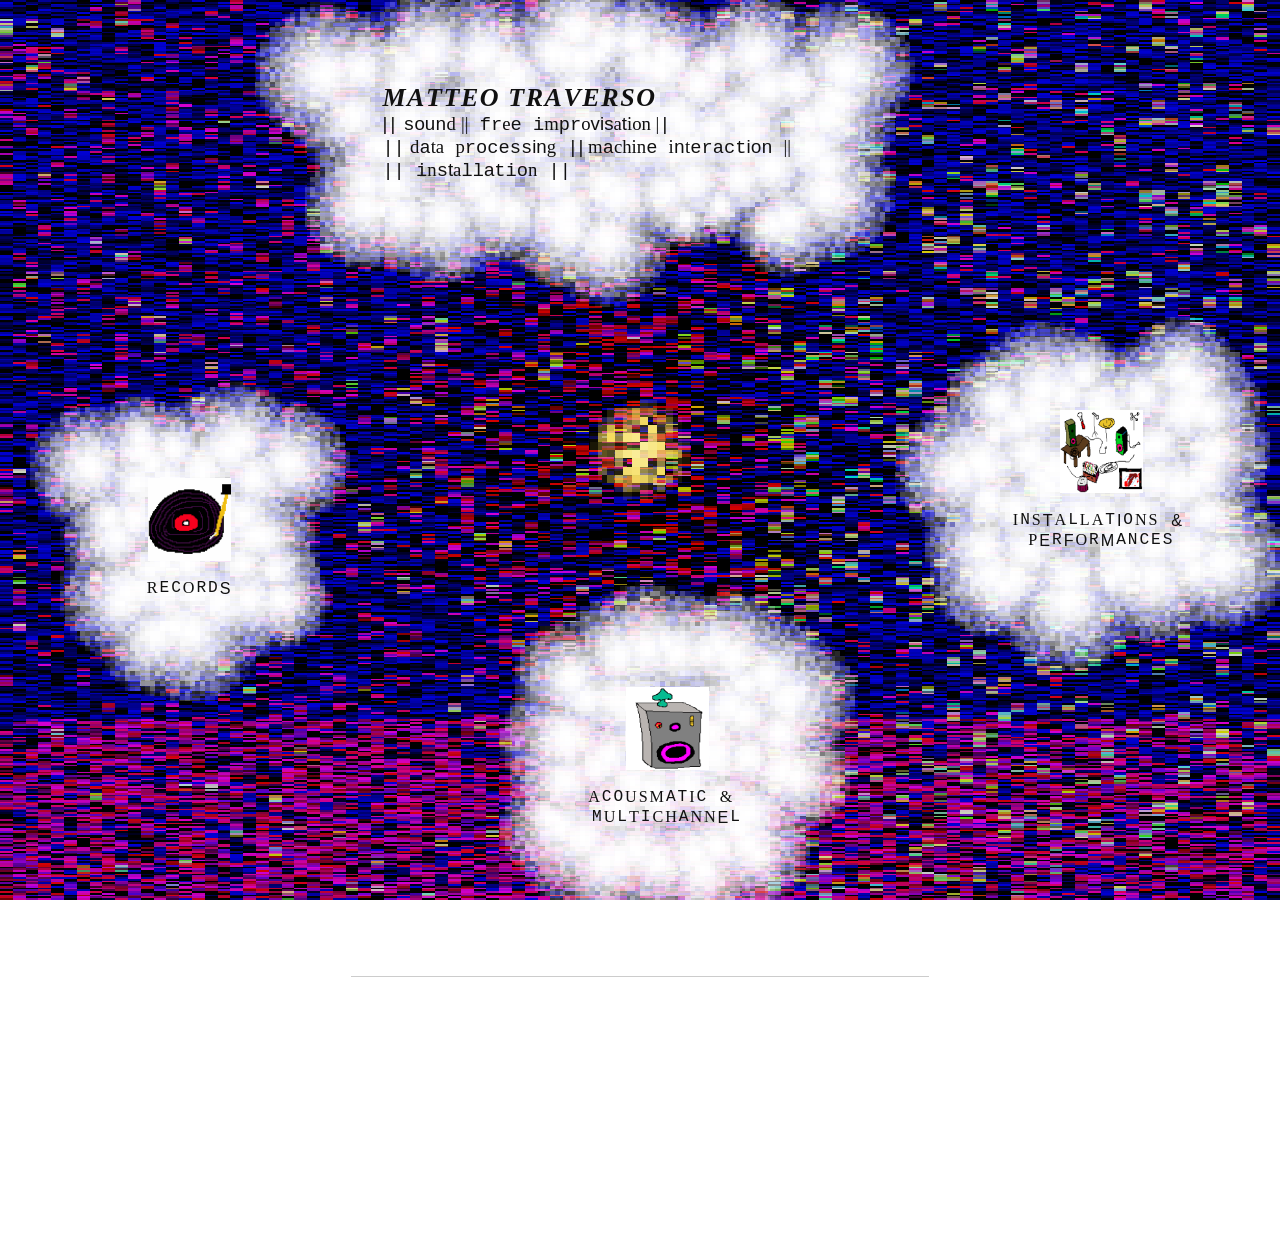
==== index.html @ a64947df "Update index.html" ====
<!DOCTYPE html>
<html lang="en">
<head>
  <meta charset="UTF-8" />
  <title>Matteo Traverso – Sound Artist</title>
  <meta name="viewport" content="width=device-width, initial-scale=1" />

  <style>
    :root{
      --bg:#fff;--fg:#111;--muted:#555;--accent:#ff4f9a;--border:#ccc;
      --purple:#6f2cff; /* hover border */
      --plate:rgba(255,255,255,0.00002); /* content plate over the background — lower alpha = more transparent */
      --plate-fg:#fff;                 /* text on the plate */
      --plate-muted:rgba(255,255,255,.82);
      --plate-blur:8px;
      --cloud-fg:#111;                 /* text inside the clouds */
      --cloud-muted:#111;
      --font-sans:system-ui,-apple-system,BlinkMacSystemFont,"Segoe UI",sans-serif;
      --font-mono:"SF Mono",ui-monospace,Menlo,Monaco,Consolas,"Liberation Mono","Courier New",monospace;
    }

    *{ box-sizing:border-box; }

    body{
      margin:0;
      min-height:100vh;
      background:var(--bg);
      color:var(--fg);
      font-family:var(--font-sans);
      overflow-x:hidden;
      cursor:none; /* hide OS cursor — restored via .no-js fallback below */
    }

    /* No native cursor anywhere, EXCEPT when JS hasn't run (no-js class on <html>) */
    *, *::before, *::after{ cursor:none !important; }
    html.no-js, html.no-js *{ cursor:auto !important; }
    html.no-js a, html.no-js a *{ cursor:pointer !important; }

    /* ===== Layers ===== */

    /* Background canvas: low-res cell grid, stretched to the viewport */
    #bg-lines{
      position:fixed;
      inset:0;
      width:100vw;
      height:100vh;
      z-index:0;
      pointer-events:none;
      background:#000;
      image-rendering:pixelated;
    }

    /* Creatures above background, behind content.
       White + difference: they invert whatever is under them, so they stay
       visible on the dark background. */
    #creature-layer{
      position:fixed;
      inset:0;
      z-index:1;
      pointer-events:none;
      mix-blend-mode:difference;
    }

    /* Content above everything (except pointer) */
    .frame{
      max-width:640px;
      margin:3.25rem auto 3.9rem;
      padding:0 1.95rem;
      border:none;
      color:var(--plate-fg);
      /* plate (off): uncomment these three lines to bring it back
      background:var(--plate);
      backdrop-filter:blur(var(--plate-blur));
      -webkit-backdrop-filter:blur(var(--plate-blur));
      */
      position:relative;
      z-index:2;
    }

    /* Pointer on top: yellow pixel creature (10x10 cells scaled up) */
    #grad-square{
      position:fixed;
      width:100px;height:100px;
      top:50%;left:50%;
      transform:translate(-50%,-50%);
      image-rendering:pixelated;
      pointer-events:none;
      z-index:9999;
    }

    /* Clouds: one pixel canvas behind the frame's content (see the Clouds script) */
    .cloud-layer{
      position:absolute;
      z-index:-1;
      pointer-events:none;
      image-rendering:pixelated;
    }

    /* Creature canvases */
    .creature{
      position:absolute;
      width:60px;
      height:60px;
      image-rendering:pixelated;
      opacity:0;
      transition:none;
      filter:none;
    }

    header{
      padding:1.95rem 1.95rem 1.3rem;
      display:flex;
      flex-wrap:wrap;
      gap:1.3rem 2.6rem;
      align-items:baseline;
      justify-content:space-between;
    }

    .site-title{
      font-family: Cambria, serif;
      font-size:26px;
      font-weight:700;
      font-style:italic;
      letter-spacing:.06em;
      text-transform:uppercase;
    }
    .site-title span{ color:var(--cloud-fg); }

    .tagline{
      font-size:1.17rem;
      color:var(--cloud-muted);
      max-width:32.5rem;
    }

    nav{
      display:flex;
      gap:1.56rem;
      font-size:1.1rem;
      text-transform:uppercase;
      letter-spacing:.12em;
    }

    nav a{
      color:var(--plate-muted);
      text-decoration:none;
      position:relative;
    }

    nav a::after{
      content:"";
      position:absolute;
      left:0;
      bottom:-.12rem;
      width:0;
      height:2px;
      background:var(--accent);
      transition:width 150ms ease;
    }

    nav a:hover{ color:var(--plate-fg); }
    nav a:hover::after{ width:100%; }

    main{ padding:1.95rem; }

    .layout{
      display:grid;
      grid-template-columns:1fr;
      gap:1.3rem;
    }
    @media(max-width:800px){ .layout{ grid-template-columns:1fr; } }

    .intro h1{
      font-size:clamp(1.56rem,2.6vw,2.34rem);
      margin:0 0 .98rem;
    }

    .intro p{
      margin:0 0 .98rem;
      color:var(--plate-muted);
      font-size:1.27rem;
    }

    /* ===== Icon grid (replaces project windows) ===== */
    .icon-grid{
      height:100%;
      display:flex;
      align-items:center;          /* vertical center inside its column */
      justify-content:center;      /* horizontal center */
    }

    .icon-row{
      width:100%;
      display:flex;
      justify-content:center;
      align-items:center;
      gap:1.3rem;
      flex-wrap:wrap;
    }

    .icon-card{
      width:247px;
      min-height:234px;
      position:relative;
      background:transparent;
      padding:1.3rem;
      display:flex;
      flex-direction:column;
      align-items:center;              /* icon + caption centred between the side lines */
      justify-content:center;
      text-decoration:none;
      color:var(--cloud-fg);
    }

    /* hover / keyboard focus: two vertical lines on each side.
       Each line's position / size comes from --l1 --l2 (left) and --r1 --r2 (right),
       set per card by the "icon lines" script: "x y / width height". */
    .icon-card::before,
    .icon-card::after{
      content:"";
      position:absolute;
      top:0;
      bottom:0;
      width:14px;
      opacity:0;
      transition:opacity 140ms ease;
    }
    .icon-card::before{
      left:0;
      background:
        linear-gradient(var(--purple),var(--purple)) var(--l1, 0 0 / 2px 100%) no-repeat,
        linear-gradient(var(--purple),var(--purple)) var(--l2, 7px 0 / 2px 100%) no-repeat;
    }
    .icon-card::after{
      right:0;
      background:
        linear-gradient(var(--purple),var(--purple)) var(--r1, 12px 0 / 2px 100%) no-repeat,
        linear-gradient(var(--purple),var(--purple)) var(--r2, 5px 0 / 2px 100%) no-repeat;
    }
    .icon-card:hover::before,
    .icon-card:hover::after,
    .icon-card:focus-visible::before,
    .icon-card:focus-visible::after{ opacity:1; }
    .icon-card:focus-visible{ outline:none; }

    .icon-card img{
      width:83px;
      height:83px;
      object-fit:cover;
      image-rendering:auto;
      display:block;
      margin-bottom:1.04rem;
      filter:none;
    }

    .icon-wrapper {
      display: flex;
      flex-direction: column; /* stack box and caption */
      align-items: center;    /* center horizontally */
      gap: 10px;              /* space between box and text */
    }

    .icon-caption {
      font-size: 1.01rem;
      letter-spacing: .12em;
      text-transform: uppercase;
      color: var(--cloud-muted);
      text-align: center;
      justify-content: center;         /* caption is inline-flex (scrambled letters) */
      line-height: 1.25;
    }

    /* one caption line each; a line never wraps inside itself */
    .icon-caption .cap-line{
      display:flex;
      flex-wrap:nowrap;
      justify-content:center;
      width:100%;
    }

    footer{
      padding:0 1.95rem 1.95rem;
      border-top:1px solid var(--border);
      font-size:1.01rem;
      color:var(--plate-muted);
      display:flex;
      flex-wrap:wrap;
      justify-content:space-between;
      gap:.98rem;
    }

    footer a{ color:var(--plate-muted); text-decoration:none; }
    footer a:hover{ color:var(--plate-fg); text-decoration:underline; }

    /* per-letter spans */
    .random-letter{
      display:inline-block;
      white-space:pre;
    }

    /* keep title readable even when scrambled */
    .site-title .random-letter{
      font-family: Cambria, serif !important;
      font-weight: 700 !important;
      font-size: 26px !important;
      letter-spacing: .06em;
      color: var(--cloud-fg);
    }

    /* Keep links clickable as one unit even though their text is split into spans */
    nav a, footer a, .link-soon, .icon-caption{
      display:inline-flex;
      flex-wrap:wrap;
    }
  </style>
</head>

<body>
  <!-- Background (jit.gen port) -->
  <canvas id="bg-lines" aria-hidden="true"></canvas>

  <!-- Creatures layer -->
  <div id="creature-layer" aria-hidden="true"></div>

  <!-- Pointer -->
  <canvas id="grad-square" width="60" height="60" aria-hidden="true"></canvas>

  <div class="frame">
    <header>
      <div>
        <div class="site-title"><span>Matteo Traverso</span></div>
        <div class="tagline">|| sound || free improvisation ||<br>|| data processing || machine interaction ||<br>|| installation ||</div>
      </div>

    </header>

    <main>
      <div class="layout">
        <section id="works" aria-label="Selected works">
          <div class="icon-grid">
            <div class="icon-row">
              <a class="icon-card" href="#acousmatic" aria-label="Acousmatic & multichannel">
                <img src="audio/acousmatic-1024.png" alt="" />
                <div class="icon-caption"><span class="cap-line">acousmatic &amp; </span><span class="cap-line">multichannel</span></div>
              </a>

              <a class="icon-card" href="#installations" aria-label="Installations & performances">
                <img src="audio/insta-perf-1024.png" alt="" />
                <div class="icon-caption"><span class="cap-line">installations &amp; </span><span class="cap-line">performances</span></div>
              </a>

              <a class="icon-card" href="#records" aria-label="Records">
                <img src="audio/records-1024.png" alt="" />
                <div class="icon-caption">records</div>
              </a>
            </div>
          </div>
        </section>
      </div>
    </main>

    <footer id="contact">
      <div>© <span id="year"></span> Matteo Traverso</div>
      <div>
        <a href="mailto:matteo.traverso02@gmail.com">matteo.traverso02@gmail.com</a> ·
        <a href="https://www.instagram.com/trawe94/" target="_blank" rel="noopener">Instagram</a> ·
        <a href="https://soundcloud.com/3444444" target="_blank" rel="noopener">SoundCloud</a> ·
        <span class="link-soon">Newsletter</span><!-- TODO: newsletter link -->
      </div>
    </footer>
  </div>

  <script>
    document.getElementById("year").textContent = new Date().getFullYear();
  </script>

  <script>
    // No-JS / pre-JS cursor fallback: show a real cursor until this script runs,
    // and forever if JS is disabled or throws before this point.
    document.documentElement.classList.add("no-js");
    window.addEventListener("DOMContentLoaded", () => {
      document.documentElement.classList.remove("no-js");
    });
  </script>

  <script>
    // ===== Pointer creature (cursor) =====
    const canvas = document.getElementById("grad-square");
    const ctx = canvas.getContext("2d");

    const pCols = 12;
    const pRows = 12;
    const pCell = 5;
    const pN = pCols * pRows;

    const baseAlpha = new Float32Array(pN);
    const currentAlpha = new Float32Array(pN);
    const intervals = new Float32Array(pN);
    const timers = new Float32Array(pN);

    const minFps = 0.01;
    const maxFps = 8;

    const pcx = (pCols - 1) / 2;
    const pcy = (pRows - 1) / 2;
    const pRadius = pCols / 2;   // circular falloff -> round pointer

    // soft butter yellow: cream in the middle, warmer gold towards the rim
    const pInner = [250, 240, 165];
    const pOuter = [242, 210, 55];
    const pColor = new Array(pN);

    let idp = 0;
    for (let y=0; y<pRows; y++){
      for (let x=0; x<pCols; x++){
        const dx = x - pcx;
        const dy = y - pcy;
        const dist = Math.sqrt(dx*dx + dy*dy);
        const t = dist / pRadius;
        baseAlpha[idp] = t < 1 ? 1 - t*t : 0;
        const m = Math.min(1, t);
        pColor[idp] = pInner.map((v, k) => Math.round(v + (pOuter[k] - v) * m)).join(",");

        const fps = minFps + Math.random() * (maxFps - minFps);
        intervals[idp] = 1 / fps;
        timers[idp] = Math.random() * intervals[idp];

        currentAlpha[idp] = baseAlpha[idp] * Math.random();
        idp++;
      }
    }

    function updatePointer(dt){
      for (let i=0; i<pN; i++){
        timers[i] += dt;
        if (timers[i] >= intervals[i]){
          timers[i] %= intervals[i];   // modulo, not subtract: no catch-up burst after a pause
          currentAlpha[i] = baseAlpha[i] * Math.random();
        }
      }
    }

    function renderPointer(){
      ctx.clearRect(0,0,canvas.width,canvas.height);
      let i=0;
      for (let y=0; y<pRows; y++){
        for (let x=0; x<pCols; x++){
          const a = currentAlpha[i];
          if (a > 0){
            ctx.fillStyle = `rgba(${pColor[i]},${Math.min(1, a * 1.8)})`;   // alpha boosted
            ctx.fillRect(x*pCell, y*pCell, pCell, pCell);
          }
          i++;
        }
      }
    }

    let lastTime = null;
    function pointerLoop(ts){
      if (lastTime === null) lastTime = ts;
      const dt = Math.min(0.1, (ts - lastTime) / 1000);   // clamp: tab switches give huge dt
      lastTime = ts;

      updatePointer(dt);
      renderPointer();
      requestAnimationFrame(pointerLoop);
    }
    requestAnimationFrame(pointerLoop);

    window.addEventListener("mousemove", (e) => {
      canvas.style.left = e.clientX + "px";
      canvas.style.top  = e.clientY + "px";
    });
  </script>

  <script>
    // ===== Random font per-letter across the whole site =====
    // NOTE: runs once on DOMContentLoaded. If you add content dynamically later
    // (e.g. injecting project descriptions via JS), call scrambleText() again
    // on the new nodes, or move this into a reusable function.
    // FONT_SEED fixes the arrangement: same number = same fonts on every load.
    // Change the number for another fixed arrangement; null = new random one each load.
    // (Editing the text shifts the arrangement from the edited letter onwards.)
    const FONT_SEED = 1;

    function mulberry32(a){
      return function(){
        a |= 0; a = a + 0x6D2B79F5 | 0;
        let t = Math.imul(a ^ a >>> 15, 1 | a);
        t = t + Math.imul(t ^ t >>> 7, 61 | t) ^ t;
        return ((t ^ t >>> 14) >>> 0) / 4294967296;
      };
    }

    function scrambleText(root){
      const fonts = [
        "Courier New, monospace",
        "OCR A Std, monospace",
        "Andale Mono, monospace",
        "Bookman, 'URW Bookman L', serif",
        "Optima, sans-serif",
        "Cambria, serif"
      ];
      const weights = [80, 200, 500];
      const rnd = FONT_SEED === null ? Math.random : mulberry32(FONT_SEED);

      // The tagline was rewritten after the arrangement was fixed: it draws from its
      // own stream, and the main stream skips the draws the old tagline used
      // (116 letters x font + weight), so every letter after it keeps its font.
      const taglineRnd = FONT_SEED === null ? Math.random : mulberry32(FONT_SEED + 1);
      // + nav (Works/About/Contact, 17 letters) and heading (exploring boundaries /
      //   of numb senses, 34 letters) removed later: their draws are skipped too,
      //   and the icon captions (60 letters) while they're commented out.
      const captionsOff = !document.querySelector(".icon-caption");
      const OLD_TAGLINE_DRAWS = (116 + 17 + 34 + (captionsOff ? 60 : 0)) * 2;
      let taglineSkipped = false;

      const walker = document.createTreeWalker(
        root,
        NodeFilter.SHOW_TEXT,
        {
          acceptNode(node){
            if (!node.nodeValue || !node.nodeValue.trim()) return NodeFilter.FILTER_REJECT;
            const p = node.parentElement;
            if (!p) return NodeFilter.FILTER_REJECT;
            const tag = p.tagName;
            if (tag === "SCRIPT" || tag === "STYLE" || tag === "NOSCRIPT") return NodeFilter.FILTER_REJECT;
            if (p.closest && (p.closest("#grad-square") || p.closest("#bg-lines") || p.closest("#creature-layer"))) {
              return NodeFilter.FILTER_REJECT;
            }
            return NodeFilter.FILTER_ACCEPT;
          }
        }
      );

      const nodes = [];
      let n;
      while ((n = walker.nextNode())) nodes.push(n);

      for (const textNode of nodes){
        const inTagline = !!textNode.parentElement.closest(".tagline");
        if (inTagline && !taglineSkipped){
          for (let k = 0; k < OLD_TAGLINE_DRAWS; k++) rnd();
          taglineSkipped = true;
        }
        const g = inTagline ? taglineRnd : rnd;
        const randomItem = (arr) => arr[Math.floor(g() * arr.length)];

        const text = textNode.nodeValue;
        const frag = document.createDocumentFragment();
        let prevSpace = false;
        for (const ch of text){
          const family = randomItem(fonts);                // always draw, so later letters keep their fonts
          const weight = String(randomItem(weights));
          const isSpace = /\s/.test(ch);
          if (isSpace && prevSpace) continue;             // collapse runs of whitespace (source indentation)
          prevSpace = isSpace;
          const s = document.createElement("span");
          s.className = "random-letter";
          s.textContent = isSpace ? " " : ch;
          s.style.fontFamily = family;
          s.style.fontWeight = weight;
          frag.appendChild(s);
        }
        textNode.parentNode.replaceChild(frag, textNode);
      }
    }

    window.addEventListener("DOMContentLoaded", () => {
      scrambleText(document.body);
    });
  </script>

  <script>
    // ===== Clouds + scattered windows =====
    // The icon windows are scattered over the page (seeded, like the fonts), each
    // on its own cloud; the header has one too. All clouds live on one canvas
    // behind the frame's content, as wide as the page.
    // A cloud is made only of pixel balls (white in the middle, flickering grey
    // pixels towards the edge, like the edge creatures):
    //   - inner balls, packed over the text / icon so it always sits on white
    //   - rim balls on the outline, which stay a long time, fade out slowly and
    //     later fade back in somewhere else, so the outline changes very slowly.
    window.addEventListener("DOMContentLoaded", () => {
      const frame = document.querySelector(".frame");
      if (!frame) return;

      // --- layout of the windows
      const LAYOUT_SEED = 1;            // same number = same layout; null = new layout each load
      const SCATTER_MIN_WIDTH = 900;    // narrower screens keep the simple stacked layout
      const CLEAR = 70;                 // px kept free around each window (room for its cloud)

      // --- clouds
      const CELL = 5;                   // css px per cloud pixel (like the creatures)
      const MARGIN = 170;               // how far the canvas reaches above / below the frame
      const PAD = 16;                   // white margin around the text / icon
      const INNER_R = 62;               // radius of the inner balls (px, capped by the content height)
      const INNER_SPACING = 0.6;        // inner ball spacing, as a share of their radius (lower = whiter)
      const BALL_SPACING = 45;          // one rim ball per this many px of outline
      const BALL_MIN = 28, BALL_MAX = 72;   // rim ball radius range (px)
      const HOLD_MIN = 20, HOLD_MAX = 45;   // seconds a ball stays
      const FADE = 4;                   // seconds to fade a ball in / out
      const OFF_MIN = 3, OFF_MAX = 8;   // seconds before it comes back elsewhere
      const TICK_FPS = 15;
      const REDUCED = matchMedia("(prefers-reduced-motion: reduce)").matches;
      const FLICKER = REDUCED ? 0 : 0.01;   // share of pixels re-randomised per tick (~7 s each)

      const canvas = document.createElement("canvas");
      canvas.className = "cloud-layer";
      canvas.setAttribute("aria-hidden", "true");
      frame.prepend(canvas);
      const ctx = canvas.getContext("2d");

      const rand = (a, b) => a + Math.random() * (b - a);
      let cols = 0, rows = 0, N = 0, img = null, px = null, flick = null, clouds = [];

      // the text/icon area of a host: union of its scrambled letters and images (viewport px)
      function contentRect(el){
        let L = Infinity, T = Infinity, R = -Infinity, B = -Infinity;
        for (const n of el.querySelectorAll(".random-letter, img")){
          const b = n.getBoundingClientRect();
          if (!b.width && !b.height) continue;
          L = Math.min(L, b.left); T = Math.min(T, b.top);
          R = Math.max(R, b.right); B = Math.max(B, b.bottom);
        }
        if (L === Infinity){ const b = el.getBoundingClientRect(); return { L:b.left, T:b.top, R:b.right, B:b.bottom }; }
        return { L, T, R, B };
      }

      // ---------- scattered windows ----------
      function placeWindows(){
        const cards = [...document.querySelectorAll(".icon-card")];
        const area = document.getElementById("works");
        const head = document.querySelector("header > div");
        if (!cards.length || !area || !head) return;
        for (const c of cards){ c.style.position = ""; c.style.left = ""; c.style.top = ""; }
        area.style.height = "";
        if (window.innerWidth < SCATTER_MIN_WIDTH) return;

        const rnd = LAYOUT_SEED === null ? Math.random : mulberry32(LAYOUT_SEED);
        const fr = frame.getBoundingClientRect();
        const vw = document.documentElement.clientWidth;
        const h = contentRect(head);
        const top0 = h.B - fr.top + CLEAR;                                     // below the header's cloud
        const areaH = Math.max(560, window.innerHeight - (h.B - fr.top) - 140);
        const taken = [{ L: h.L - fr.left - CLEAR, R: h.R - fr.left + CLEAR, T: -1e5, B: top0 }];
        let bottom = top0;

        for (const c of cards){
          const w = c.offsetWidth, ht = c.offsetHeight;
          let x = 0, y = 0, box = null;
          for (let tries = 0; tries < 400; tries++){
            x = -fr.left + 24 + rnd() * Math.max(0, vw - 48 - w);
            y = top0 + rnd() * Math.max(0, areaH - ht);
            box = { L: x - CLEAR, R: x + w + CLEAR, T: y - CLEAR, B: y + ht + CLEAR };
            if (!taken.some(t => box.L < t.R && box.R > t.L && box.T < t.B && box.B > t.T)) break;
          }
          c.style.position = "absolute";
          c.style.left = x + "px";
          c.style.top = y + "px";
          taken.push(box);
          bottom = Math.max(bottom, y + ht + CLEAR);
        }
        const areaTop = area.getBoundingClientRect().top - fr.top;
        area.style.height = (bottom - areaTop) + "px";                         // footer goes below
      }

      // ---------- clouds ----------
      // a rim ball somewhere on the outline, pushed in or out a little
      function placeBall(c, b){
        const w = c.R - c.L, h = c.B - c.T;
        let t = rand(0, 2 * (w + h)), x, y, nx, ny;
        if (t < w){ x = c.L + t; y = c.T; nx = 0; ny = -1; }
        else if ((t -= w) < h){ x = c.R; y = c.T + t; nx = 1; ny = 0; }
        else if ((t -= h) < w){ x = c.R - t; y = c.B; nx = 0; ny = 1; }
        else { t -= w; x = c.L; y = c.B - t; nx = -1; ny = 0; }
        b.r = rand(BALL_MIN, BALL_MAX);
        const out = rand(0, 0.7) * b.r;
        b.x = x + nx * out; b.y = y + ny * out;
      }

      // ball states: "in" (fading in) -> "on" (holding) -> "out" (fading out) -> "off" -> placed again
      function startBall(c, b){
        placeBall(c, b);
        if (Math.random() < 0.8){ b.state = "on"; b.fa = 1; b.t = rand(0, HOLD_MAX); }
        else { b.state = "off"; b.fa = 0; b.t = rand(0, OFF_MAX); }
      }
      function stepBall(c, b, dt){
        switch (b.state){
          case "in":  b.fa += dt / FADE; if (b.fa >= 1){ b.fa = 1; b.state = "on"; b.t = rand(HOLD_MIN, HOLD_MAX); } return true;
          case "on":  b.t -= dt; if (b.t <= 0) b.state = "out"; return false;
          case "out": b.fa -= dt / FADE; if (b.fa <= 0){ b.fa = 0; b.state = "off"; b.t = rand(OFF_MIN, OFF_MAX); } return true;
          default:    b.t -= dt; if (b.t <= 0){ placeBall(c, b); b.state = "in"; } return false;
        }
      }

      // inner balls: a jittered grid over the text / icon area, permanent
      function shapeInner(c){
        const w = c.R - c.L, h = c.B - c.T;
        const R0 = Math.min(INNER_R, h * 0.5);
        const sp = R0 * INNER_SPACING;
        const nx = Math.ceil(w / sp) + 1, ny = Math.ceil(h / sp) + 1;
        const balls = [];
        for (let a = 0; a < ny; a++){
          for (let b = 0; b < nx; b++){
            balls.push({
              x: c.L + (b / (nx - 1)) * w + rand(-0.35, 0.35) * R0,
              y: c.T + (a / (ny - 1)) * h + rand(-0.35, 0.35) * R0,
              r: R0 * rand(0.85, 1.15), fa: 1
            });
          }
        }
        c.inner = new Float32Array(c.w * c.h);
        stamp(c, c.inner, balls);
      }
      // max of round ball fields (1 - t^2) x fade, into one of the cloud's fields
      function stamp(c, f, balls){
        for (const b of balls){
          if (b.fa <= 0) continue;
          const i0 = Math.max(0, Math.floor((b.x - b.r) / CELL) - c.x0), i1 = Math.min(c.w - 1, Math.ceil((b.x + b.r) / CELL) - c.x0);
          const j0 = Math.max(0, Math.floor((b.y - b.r) / CELL) - c.y0), j1 = Math.min(c.h - 1, Math.ceil((b.y + b.r) / CELL) - c.y0);
          for (let j = j0; j <= j1; j++){
            const dy = (c.y0 + j + 0.5) * CELL - b.y;
            for (let i = i0; i <= i1; i++){
              const dx = (c.x0 + i + 0.5) * CELL - b.x;
              const t = Math.sqrt(dx*dx + dy*dy) / b.r;
              if (t < 1){ const v = (1 - t*t) * b.fa; const k = j * c.w + i; if (v > f[k]) f[k] = v; }
            }
          }
        }
      }
      function shapeBalls(c){
        const f = c.ball || (c.ball = new Float32Array(c.w * c.h));
        f.fill(0);
        stamp(c, f, c.balls);
      }

      // cloud around a host; canvas x = viewport x, canvas y = viewport y - frame top + MARGIN
      function makeCloud(el, fr){
        const r = contentRect(el);
        const c = {
          L: r.L - PAD, R: r.R + PAD,
          T: r.T - fr.top + MARGIN - PAD, B: r.B - fr.top + MARGIN + PAD,
          balls: []
        };
        const reach = Math.max(INNER_R * 1.2, BALL_MAX * 1.6);
        c.x0 = Math.max(0, Math.floor((c.L - reach) / CELL));
        c.y0 = Math.max(0, Math.floor((c.T - reach) / CELL));
        c.w = Math.max(1, Math.min(cols, Math.ceil((c.R + reach) / CELL)) - c.x0);
        c.h = Math.max(1, Math.min(rows, Math.ceil((c.B + reach) / CELL)) - c.y0);
        const n = Math.max(6, Math.round(2 * ((c.R - c.L) + (c.B - c.T)) / BALL_SPACING));
        for (let k = 0; k < n; k++){ const b = {}; startBall(c, b); c.balls.push(b); }
        shapeInner(c); shapeBalls(c);
        return c;
      }

      function build(){
        placeWindows();
        const fr = frame.getBoundingClientRect();
        const W = document.documentElement.clientWidth, H = fr.height + 2 * MARGIN;
        canvas.style.left = -fr.left + "px";                                   // page-wide
        canvas.style.top = -MARGIN + "px";
        canvas.style.width = W + "px";
        canvas.style.height = H + "px";
        cols = Math.ceil(W / CELL); rows = Math.ceil(H / CELL); N = cols * rows;
        canvas.width = cols; canvas.height = rows;
        img = ctx.createImageData(cols, rows); px = img.data;
        for (let k = 0; k < N; k++){ px[k*4] = px[k*4+1] = px[k*4+2] = 255; }   // white; alpha per frame
        flick = new Float32Array(N);
        for (let k = 0; k < N; k++) flick[k] = Math.random();

        const hosts = [document.querySelector("header > div"), ...document.querySelectorAll(".icon-card")].filter(Boolean);
        clouds = hosts.map(el => makeCloud(el, fr));
        draw();
      }

      function draw(){
        for (let k = 3; k < px.length; k += 4) px[k] = 0;
        for (const c of clouds){
          for (let j = 0; j < c.h; j++){
            for (let i = 0; i < c.w; i++){
              const k = j * c.w + i, g = (c.y0 + j) * cols + c.x0 + i;
              const f = flick[g];
              const v = Math.max(c.inner[k], c.ball[k]);
              // solid white near ball centres, flickering grey towards their edges
              const a = Math.sqrt(v) * (v + (1 - v) * f);
              const A = Math.round(a * 255);
              if (A > px[g*4 + 3]) px[g*4 + 3] = A;
            }
          }
        }
        ctx.putImageData(img, 0, 0);
      }

      let last = 0, acc = 0;
      function loop(ts){
        const dt = last ? Math.min(0.1, (ts - last) / 1000) : 0;
        last = ts;
        acc += dt;
        const step = 1 / TICK_FPS;
        if (acc >= step && N){
          acc %= step;
          const count = Math.round(N * FLICKER);
          for (let k = 0; k < count; k++) flick[(Math.random() * N) | 0] = Math.random();
          if (!REDUCED){
            for (const c of clouds){
              let changed = false;
              for (const b of c.balls) if (stepBall(c, b, step)) changed = true;
              if (changed) shapeBalls(c);
            }
          }
          draw();
        }
        requestAnimationFrame(loop);
      }

      build();
      requestAnimationFrame(loop);
      let resizeTimer = 0;
      window.addEventListener("resize", () => { clearTimeout(resizeTimer); resizeTimer = setTimeout(build, 150); });
      window.addEventListener("load", build);                              // images loaded: sizes final
      if (document.fonts) document.fonts.ready.then(build);                // fonts loaded: sizes final
    });
  </script>

  <script>
    // ===== Icon lines: two per side, each a bit thicker/thinner, longer/shorter =====
    (() => {
      const W = 14;        // width of the ::before/::after strip (matches CSS)
      const GAP = 5;       // space between the two lines of a side
      const r = (a, b) => a + Math.random() * (b - a);

      for (const card of document.querySelectorAll(".icon-card")){
        for (const side of ["l", "r"]){
          const w1 = Math.round(r(1, 3));                       // outer line width
          const w2 = Math.round(r(1, 3));                       // inner line width
          const x1 = side === "l" ? 0 : W - w1;
          const x2 = side === "l" ? w1 + GAP : W - w1 - GAP - w2;
          card.style.setProperty(`--${side}1`, `${x1}px ${r(0, 100).toFixed(0)}% / ${w1}px ${r(70, 100).toFixed(0)}%`);
          card.style.setProperty(`--${side}2`, `${x2}px ${r(0, 100).toFixed(0)}% / ${w2}px ${r(50, 90).toFixed(0)}%`);
        }
      }
    })();
  </script>

  <script>
    // ===== Background: port of the jit.gen patch =====
    //
    // Same geometry as the Max patch: a fixed 100 x 512 matrix stretched to the
    // window (like jit.window), so the cell proportions follow the screen.
    //
    // Per cell (re-rolled gradually, REROLL of the cells per tick):
    //   noise_1        = 4 uniforms in [0,1]
    //   gate (gt_4)    = noise.r > 0.2         -> otherwise black
    //   R compare      = add_15  = (norm.y > 0.8) + noise.r     -> magenta band at the bottom
    //   G compare      = atan_27 = atan2((norm.x > 0.6) + v, 4.9) -> green on the right 40%
    //   B compare      = mul_22  = 0.6 * (in1 + 80)              -> always on
    //   out            = sin((compare > in2.a) * noise)          -> RGB, on black
    //
    // in2.a: modelled from the Max recording as a 100 x 100 matrix (so one value
    // spans ~5 rows): a share P_LOW with a low threshold in [0, LOW_MAX] (red +
    // green show through), the rest HIGH in [HIGH_MIN, HIGH_MAX] (mostly only the
    // bottom band passes red).
    // Near the cursor the share of LOW points rises and part of the blue drops out.
    (() => {
      const bg = document.getElementById("bg-lines");
      const bctx = bg.getContext("2d");

      const COLS = 100, ROWS = 512;           // jit.matrix dim, stretched to the window
      const IN2_COLS = 100, IN2_ROWS = 100;   // in2 dim

      const REDUCED = matchMedia("(prefers-reduced-motion: reduce)").matches;
      const TICK_FPS = 12;                    // re-roll rate
      const REROLL = REDUCED ? 0 : 0.02;      // fraction of cells re-rolled per tick (~4 s per cell);
                                              // TICK_FPS = 1.17 + REROLL = 1 is the Max timing (whole frame every ~0.85 s)

      const IN1 = 0;                          // in1: +80 keeps mul_22 far above in2.a anyway
      const GREEN_RIGHT = 3;                  // added to the G compare on the right 40% (Max: 1); higher = more green

      // in2.a model (fitted to the Max recording)
      const P_LOW = 0.2;                      // share of LOW points
      const LOW_MAX = 0.9;                    // LOW range [0, LOW_MAX]: green needs < ~0.3, red < noise.r
      const HIGH_MIN = 0.75, HIGH_MAX = 2.0;  // the rest: scattered red near 0.75-1, bottom band red below 1 + noise.r
      const CURSOR_BOOST = 0.5;               // extra LOW share right at the cursor (0 = no interaction)
      const BLUE_CUT = 0.6;                   // share of blue cells knocked out right at the cursor
      const CURSOR_RADIUS = 280;              // px
      const SMOOTH = 0.12;                    // cursor follow

      const N = COLS * ROWS, M = IN2_COLS * IN2_ROWS;
      bg.width = COLS;
      bg.height = ROWS;
      const img = bctx.createImageData(COLS, ROWS);
      const px = img.data;

      // per cell
      const cmpR = new Float32Array(N), cmpG = new Float32Array(N), cmpB = new Float32Array(N);
      const sR = new Float32Array(N), sG = new Float32Array(N), sB = new Float32Array(N);
      const u3 = new Float32Array(N);         // cursor blue mask
      // per in2 point
      const u1 = new Float32Array(M), u2 = new Float32Array(M), thrC = new Float32Array(M);
      // nearest-neighbour lookup: matrix row/col -> in2 row/col
      const in2Row = new Int32Array(ROWS), in2Col = new Int32Array(COLS);
      for (let y = 0; y < ROWS; y++) in2Row[y] = Math.floor(y * IN2_ROWS / ROWS) * IN2_COLS;
      for (let x = 0; x < COLS; x++) in2Col[x] = Math.floor(x * IN2_COLS / COLS);

      let cellW = 1, cellH = 1;               // css px per cell, set on resize
      let dirty = true;

      // one jit.gen cell: everything that depends only on noise() and norm
      function roll(i){
        const x = i % COLS;
        const y = (i / COLS) | 0;
        const nr = Math.random(), ng = Math.random(),
              nb = Math.random(), na = Math.random();          // noise_1
        const gt4  = nr > 0.2;                                   // gt_4
        const gt14 = y / (ROWS - 1) > 0.8 ? 1 : 0;               // norm.g > 0.8
        const gt17 = x / (COLS - 1) > 0.6 ? GREEN_RIGHT : 0;     // norm.a > 0.6 (acts as x); Max adds 1

        cmpR[i] = gt14 + (gt4 ? nr : 0.1);                       // add_15
        cmpG[i] = Math.atan2(gt17 + (na > 0.4 ? nr : 0.6), 4.9); // atan_27
        cmpB[i] = (nr > 0.99 ? nr : 0.6) * (IN1 + 80);           // mul_22

        sR[i] = gt4 ? 255 * Math.sin(nr) : 0;                    // sin(switch_5)
        sG[i] = gt4 ? 255 * Math.sin(ng) : 0;
        sB[i] = gt4 ? 255 * Math.sin(nb) : 0;

        u3[i] = Math.random();
      }

      // one in2 point
      function rollIn2(j){
        u1[j] = Math.random();                                   // LOW or HIGH
        u2[j] = Math.random();                                   // value when LOW
      }

      for (let i = 0; i < N; i++) roll(i);
      for (let j = 0; j < M; j++) rollIn2(j);

      function resize(){
        cellW = window.innerWidth / COLS;
        cellH = window.innerHeight / ROWS;
        dirty = true;
      }

      function reroll(){
        if (REROLL >= 1){
          for (let i = 0; i < N; i++) roll(i);
          for (let j = 0; j < M; j++) rollIn2(j);
          return;
        }
        const count = Math.round(N * REROLL);
        for (let k = 0; k < count; k++) roll((Math.random() * N) | 0);
        const countIn2 = Math.round(M * REROLL);
        for (let k = 0; k < countIn2; k++) rollIn2((Math.random() * M) | 0);
      }

      let mx = window.innerWidth * 0.5, my = window.innerHeight * 0.5;
      let tx = mx, ty = my;
      window.addEventListener("pointermove", (e) => { tx = e.clientX; ty = e.clientY; });

      function render(){
        // in2.a at its own resolution
        const in2W = window.innerWidth / IN2_COLS, in2H = window.innerHeight / IN2_ROWS;
        let j = 0;
        for (let r = 0; r < IN2_ROWS; r++){
          const dy = (r + 0.5) * in2H - my;
          for (let c = 0; c < IN2_COLS; c++, j++){
            const dx = (c + 0.5) * in2W - mx;
            const d = Math.sqrt(dx*dx + dy*dy);
            const pLow = d < CURSOR_RADIUS ? P_LOW + CURSOR_BOOST * (1 - d / CURSOR_RADIUS) : P_LOW;
            thrC[j] = u1[j] < pLow ? u2[j] * LOW_MAX : HIGH_MIN + u2[j] * (HIGH_MAX - HIGH_MIN);
          }
        }

        const R2 = CURSOR_RADIUS * CURSOR_RADIUS;
        let i = 0, p = 0;
        for (let y = 0; y < ROWS; y++){
          const a0 = in2Row[y];
          const dy = (y + 0.5) * cellH - my;
          for (let x = 0; x < COLS; x++, i++, p += 4){
            const thr = thrC[a0 + in2Col[x]];                      // in2.a

            // blue knocked out near the cursor, fading to nothing at CURSOR_RADIUS
            const dx = (x + 0.5) * cellW - mx;
            const d2 = dx*dx + dy*dy;
            const cut = d2 < R2 ? BLUE_CUT * (1 - Math.sqrt(d2) / CURSOR_RADIUS) : 0;

            px[p]     = cmpR[i] > thr ? sR[i] : 0;                // gt_29 * ... -> sin
            px[p + 1] = cmpG[i] > thr ? sG[i] : 0;
            px[p + 2] = cmpB[i] > thr && u3[i] >= cut ? sB[i] : 0;
            px[p + 3] = 255;
          }
        }
        bctx.putImageData(img, 0, 0);
      }

      let last = 0, acc = 0;
      function loop(ts){
        const dt = last ? Math.min(0.1, (ts - last) / 1000) : 0;
        last = ts;

        if (REROLL > 0){
          acc += dt;
          const step = 1 / TICK_FPS;
          if (acc >= step){ acc %= step; reroll(); dirty = true; }
        }

        const nx = mx + (tx - mx) * SMOOTH;
        const ny = my + (ty - my) * SMOOTH;
        if (Math.abs(nx - mx) > 0.1 || Math.abs(ny - my) > 0.1) dirty = true;
        mx = nx; my = ny;

        if (dirty){ render(); dirty = false; }
        requestAnimationFrame(loop);
      }

      window.addEventListener("resize", resize);
      resize();
      requestAnimationFrame(loop);
    })();
  </script>

  <script>
    // ===== Edge creatures (7–13), white OR transparent per square (difference blend) =====
    window.addEventListener("DOMContentLoaded", () => {
      const layer = document.getElementById("creature-layer");
      if (!layer) return;

      const randInt = (a,b) => Math.floor(a + Math.random()*(b-a+1));
      const rand = (a,b) => a + Math.random()*(b-a);

      const creatureCount = randInt(7, 13);

      const cols = 10, rows = 10, cellSize = 5;
      const baseW = cols * cellSize; // 50
      const baseH = rows * cellSize; // 50
      const N = cols * rows;

      const base = new Float32Array(N);
      const cx = (cols - 1) / 2;
      const cy = (rows - 1) / 2;
      const maxDist = Math.sqrt(cx*cx + cy*cy);

      let k = 0;
      for (let y=0; y<rows; y++){
        for (let x=0; x<cols; x++){
          const dx = x - cx, dy = y - cy;
          const dist = Math.sqrt(dx*dx + dy*dy);
          let t = dist / maxDist; if (t>1) t=1;
          base[k++] = 1 - t;
        }
      }

      function edgePosition(margin=18){
        const w = window.innerWidth;
        const h = window.innerHeight;
        const edge = randInt(0,3);
        let x, y;

        if (edge === 0){
          x = rand(margin, w - margin);
          y = rand(margin, margin + 90);
        } else if (edge === 1){
          x = rand(margin, w - margin);
          y = rand(h - margin - 90, h - margin);
        } else if (edge === 2){
          x = rand(margin, margin + 90);
          y = rand(margin, h - margin);
        } else {
          x = rand(w - margin - 90, w - margin);
          y = rand(margin, h - margin);
        }
        return {x,y};
      }

      function makeCreature(){
        const c = document.createElement("canvas");
        c.className = "creature";
        c.width = baseW;
        c.height = baseH;

        const size = rand(35, 65);
        c.style.width = `${size}px`;
        c.style.height = `${size}px`;

        const p = edgePosition();
        c.style.left = `${p.x}px`;
        c.style.top  = `${p.y}px`;

        layer.appendChild(c);

        const ctx = c.getContext("2d");
        ctx.imageSmoothingEnabled = false;

        const alpha = new Float32Array(N);
        const timers = new Float32Array(N);
        const intervals = new Float32Array(N);

        const minInterval = 1.6;
        const maxInterval = 6.0;

        for (let i=0; i<N; i++){
          intervals[i] = rand(minInterval, maxInterval);
          timers[i] = rand(0, intervals[i]);
          alpha[i] = base[i] * Math.random();
        }

        function draw(){
          ctx.clearRect(0,0,baseW,baseH);
          let i = 0;
          for (let y=0; y<rows; y++){
            for (let x=0; x<cols; x++){
              const a = alpha[i];
              if (a > 0.01){
                ctx.fillStyle = `rgba(255,255,255,${a})`;
                ctx.fillRect(x*cellSize, y*cellSize, cellSize, cellSize);
              }
              i++;
            }
          }
        }

        let last = null;
        function tick(ts){
          if (last === null) last = ts;
          const dt = Math.min(0.1, (ts - last) / 1000);   // clamp: tab switches give huge dt
          last = ts;

          for (let i=0; i<N; i++){
            timers[i] += dt;
            if (timers[i] >= intervals[i]){
              timers[i] %= intervals[i];
              intervals[i] = rand(minInterval, maxInterval);
              alpha[i] = base[i] * Math.random();
            }
          }
          draw();
          requestAnimationFrame(tick);
        }

        draw();
        requestAnimationFrame(tick);

        async function lifecycle(){
          while (true){
            c.style.opacity = "0";

            await new Promise(r => setTimeout(r, randInt(2200, 9000)));

            const p = edgePosition();
            c.style.left = `${p.x}px`;
            c.style.top  = `${p.y}px`;

            const size = rand(35, 65);
            c.style.width = `${size}px`;
            c.style.height = `${size}px`;

            c.style.opacity = String(rand(0.35, 0.75));

            await new Promise(r => setTimeout(r, randInt(1800, 6500)));

            c.style.opacity = "0";
          }
        }
        lifecycle();

        return c;
      }

      const creatures = [];
      for (let i=0; i<creatureCount; i++){
        creatures.push(makeCreature());
      }

      window.addEventListener("resize", () => {
        for (const c of creatures){
          const p = edgePosition();
          c.style.left = `${p.x}px`;
          c.style.top  = `${p.y}px`;
        }
      });
    });
  </script>
</body>
</html>
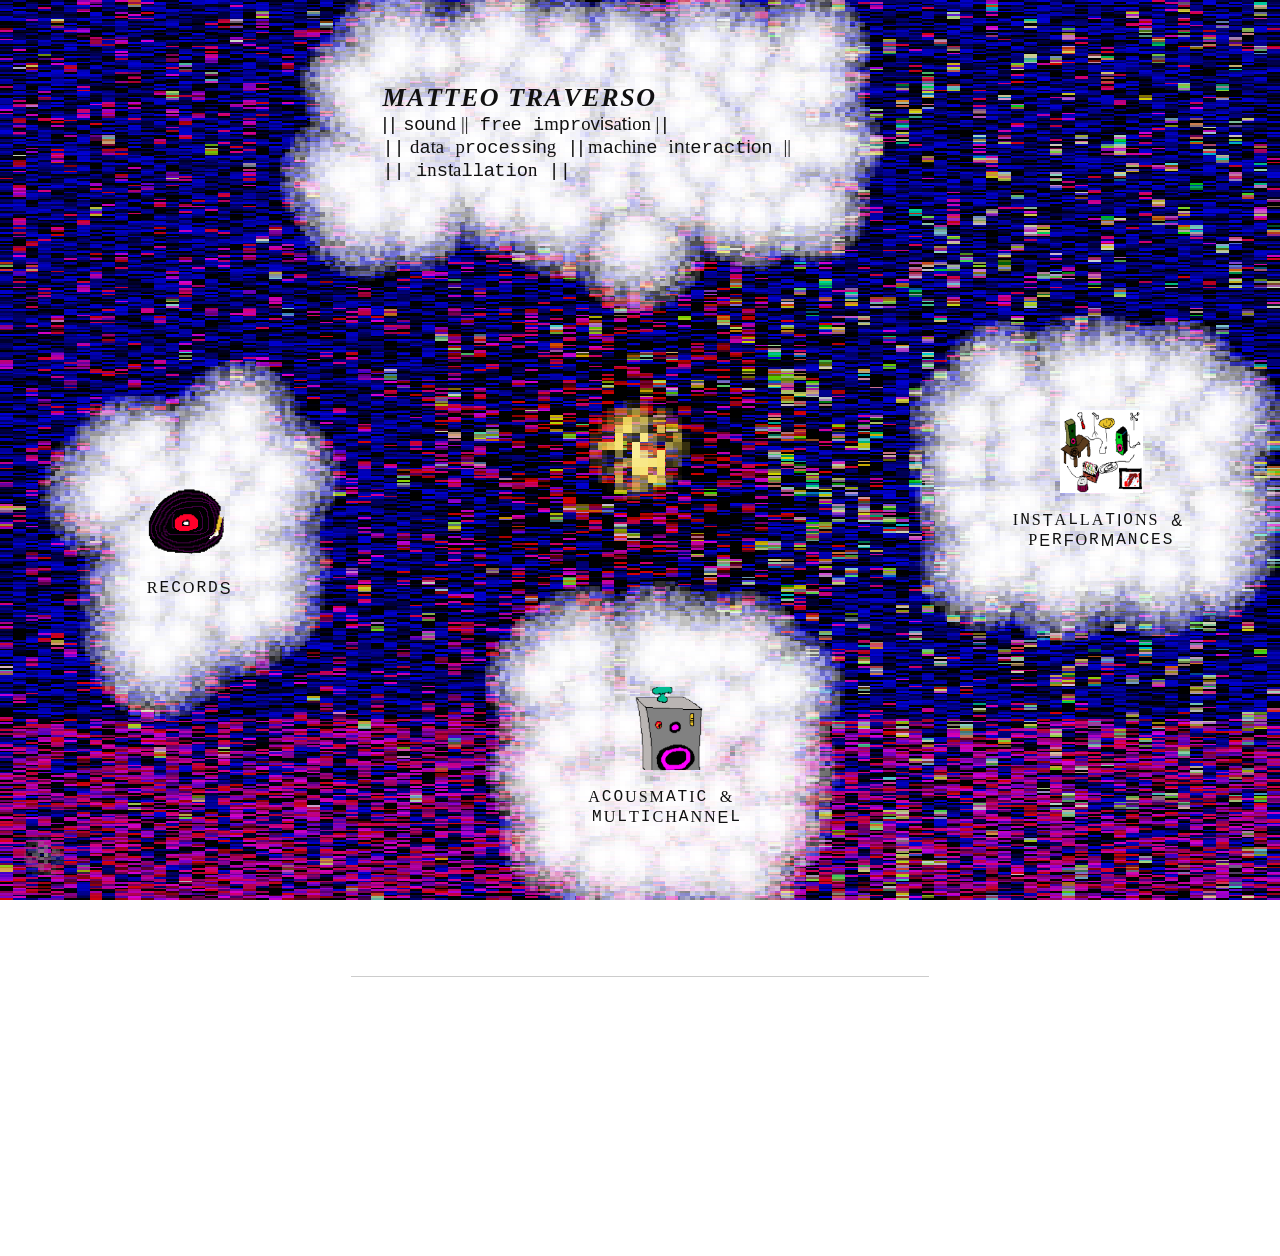
==== commit 096e54ab: "Update index.html" ====
--- a/index.html
+++ b/index.html
@@ -339,7 +339,7 @@
           <div class="icon-grid">
             <div class="icon-row">
               <a class="icon-card" href="#acousmatic" aria-label="Acousmatic & multichannel">
-                <img src="audio/acousmatic-1024.png" alt="" />
+                <img src="audio/acousmatik.png" alt="" />
                 <div class="icon-caption"><span class="cap-line">acousmatic &amp; </span><span class="cap-line">multichannel</span></div>
               </a>
 
@@ -349,7 +349,7 @@
               </a>
 
               <a class="icon-card" href="#records" aria-label="Records">
-                <img src="audio/records-1024.png" alt="" />
+                <img src="audio/records.png" alt="" />
                 <div class="icon-caption">records</div>
               </a>
             </div>
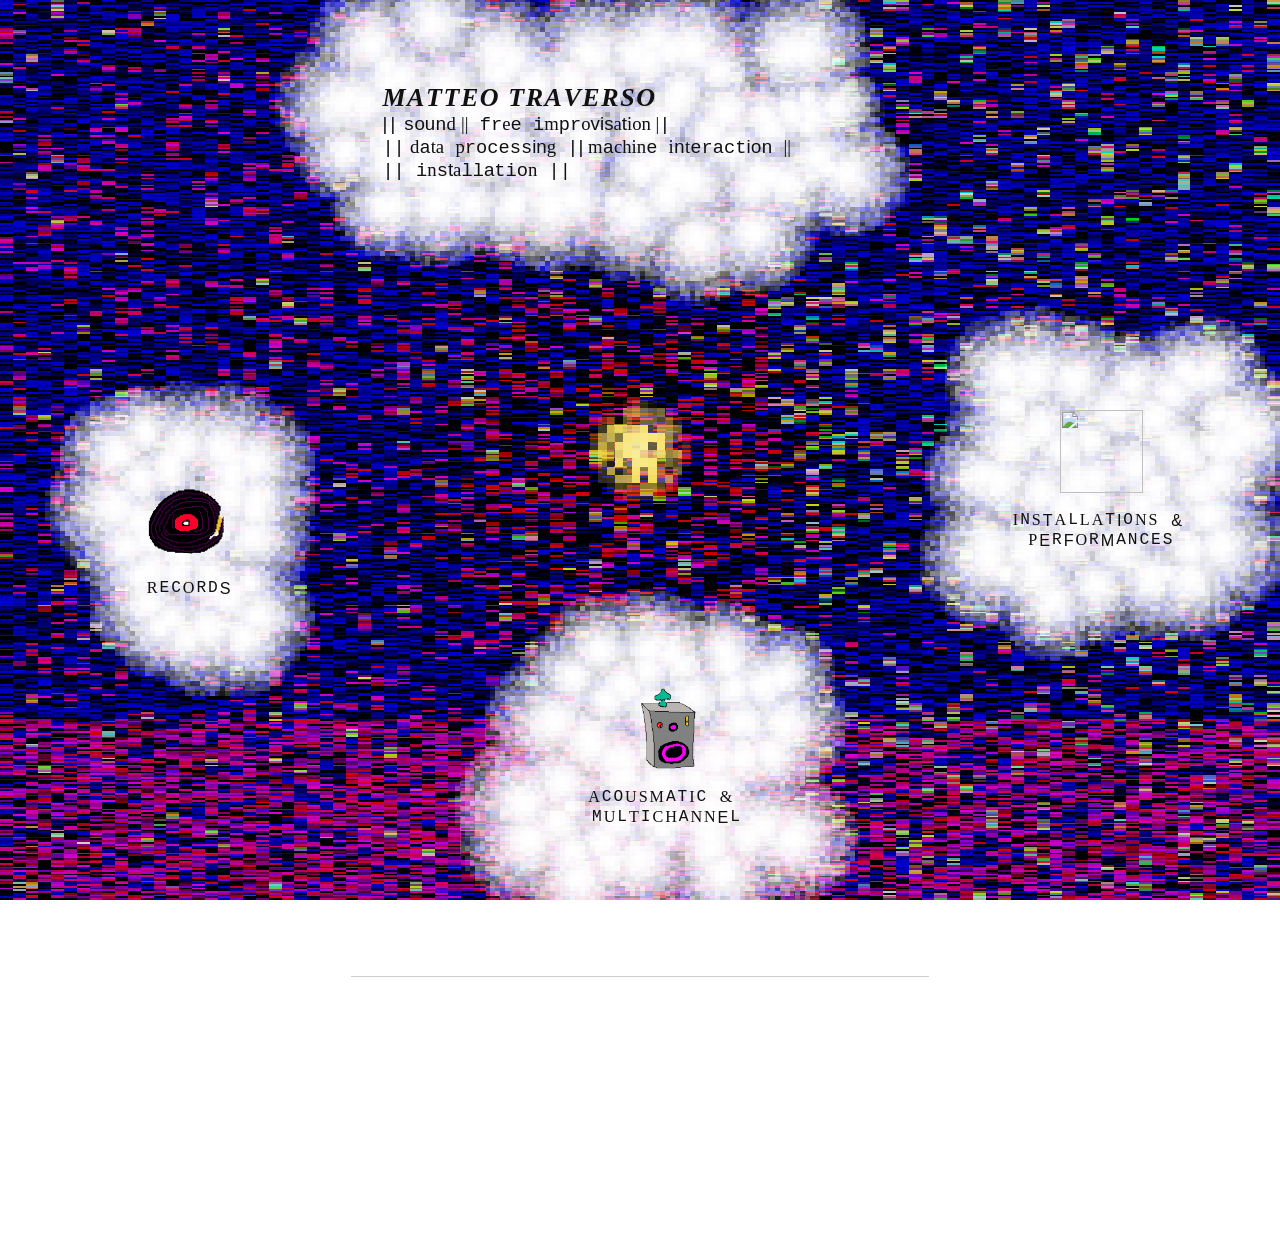
==== commit cbcdb25b: "Update index.html" ====
--- a/index.html
+++ b/index.html
@@ -245,7 +245,7 @@
     .icon-card img{
       width:83px;
       height:83px;
-      object-fit:cover;
+      object-fit:contain;              /* whole drawing visible, whatever its shape */
       image-rendering:auto;
       display:block;
       margin-bottom:1.04rem;
@@ -344,7 +344,7 @@
               </a>
 
               <a class="icon-card" href="#installations" aria-label="Installations & performances">
-                <img src="audio/insta-perf-1024.png" alt="" />
+                <img src="audio/miaolo.png" alt="" />
                 <div class="icon-caption"><span class="cap-line">installations &amp; </span><span class="cap-line">performances</span></div>
               </a>
 
@@ -370,6 +370,30 @@
   </div>
 
   <script>
+    // ===== Whole page at 15 fps =====
+    // Every animation loop below (background, clouds, pointer, creatures) asks for
+    // frames with requestAnimationFrame; this hands them out at most PAGE_FPS times
+    // a second, the pointer's movement included.
+    (() => {
+      const PAGE_FPS = 15;
+      const step = 1000 / PAGE_FPS;
+      const raf = window.requestAnimationFrame.bind(window);
+      let queue = [], pending = false, last = 0;
+      function pump(ts){
+        if (ts - last < step - 1){ raf(pump); return; }
+        last = ts - last > 2 * step ? ts : last + step;      // keep a steady beat, resync after pauses
+        const q = queue; queue = []; pending = false;
+        for (const cb of q) cb(ts);
+      }
+      window.requestAnimationFrame = (cb) => {
+        queue.push(cb);
+        if (!pending){ pending = true; raf(pump); }
+        return 0;
+      };
+    })();
+  </script>
+
+  <script>
     document.getElementById("year").textContent = new Date().getFullYear();
   </script>
 
@@ -394,11 +418,13 @@
 
     const baseAlpha = new Float32Array(pN);
     const currentAlpha = new Float32Array(pN);
+    const targetAlpha = new Float32Array(pN);   // each pixel fades towards its new value
     const intervals = new Float32Array(pN);
     const timers = new Float32Array(pN);
 
     const minFps = 0.01;
-    const maxFps = 8;
+    const maxFps = 6.5;          // fastest a pixel picks a new value (per second)
+    const PTR_FADE = 0.27;       // seconds: how slowly a pixel fades to its new value
 
     const pcx = (pCols - 1) / 2;
     const pcy = (pRows - 1) / 2;
@@ -424,18 +450,20 @@
         intervals[idp] = 1 / fps;
         timers[idp] = Math.random() * intervals[idp];
 
-        currentAlpha[idp] = baseAlpha[idp] * Math.random();
+        currentAlpha[idp] = targetAlpha[idp] = baseAlpha[idp] * Math.random();
         idp++;
       }
     }
 
     function updatePointer(dt){
+      const k = 1 - Math.exp(-dt / PTR_FADE);
       for (let i=0; i<pN; i++){
         timers[i] += dt;
         if (timers[i] >= intervals[i]){
           timers[i] %= intervals[i];   // modulo, not subtract: no catch-up burst after a pause
-          currentAlpha[i] = baseAlpha[i] * Math.random();
-        }
+          targetAlpha[i] = baseAlpha[i] * Math.random();
+        }
+        currentAlpha[i] += (targetAlpha[i] - currentAlpha[i]) * k;
       }
     }
 
@@ -446,13 +474,17 @@
         for (let x=0; x<pCols; x++){
           const a = currentAlpha[i];
           if (a > 0){
-            ctx.fillStyle = `rgba(${pColor[i]},${Math.min(1, a * 1.8)})`;   // alpha boosted
+            ctx.fillStyle = `rgba(${pColor[i]},${Math.min(1, a * 2.52)})`;   // alpha boosted (1.8 x 1.4)
             ctx.fillRect(x*pCell, y*pCell, pCell, pCell);
           }
           i++;
         }
       }
     }
+
+    // The pointer moves only on the page's 15 fps frames, easing towards the mouse.
+    const POINTER_FOLLOW = 0.55;   // share of the distance covered per 15 fps frame (1 = jump straight there)
+    let ptrX = null, ptrY = null, ptrTX = 0, ptrTY = 0;
 
     let lastTime = null;
     function pointerLoop(ts){
@@ -460,6 +492,14 @@
       const dt = Math.min(0.1, (ts - lastTime) / 1000);   // clamp: tab switches give huge dt
       lastTime = ts;
 
+      if (ptrX !== null){
+        const k = 1 - Math.pow(1 - POINTER_FOLLOW, dt * 15);
+        ptrX += (ptrTX - ptrX) * k;
+        ptrY += (ptrTY - ptrY) * k;
+        canvas.style.left = ptrX + "px";
+        canvas.style.top  = ptrY + "px";
+      }
+
       updatePointer(dt);
       renderPointer();
       requestAnimationFrame(pointerLoop);
@@ -467,8 +507,9 @@
     requestAnimationFrame(pointerLoop);
 
     window.addEventListener("mousemove", (e) => {
-      canvas.style.left = e.clientX + "px";
-      canvas.style.top  = e.clientY + "px";
+      ptrTX = e.clientX;
+      ptrTY = e.clientY;
+      if (ptrX === null){ ptrX = ptrTX; ptrY = ptrTY; }   // first move: start where the mouse is
     });
   </script>
 
@@ -883,7 +924,7 @@
       const CURSOR_BOOST = 0.5;               // extra LOW share right at the cursor (0 = no interaction)
       const BLUE_CUT = 0.6;                   // share of blue cells knocked out right at the cursor
       const CURSOR_RADIUS = 280;              // px
-      const SMOOTH = 0.12;                    // cursor follow
+      const SMOOTH = 0.12;                    // cursor follow (per 1/60 s)
 
       const N = COLS * ROWS, M = IN2_COLS * IN2_ROWS;
       bg.width = COLS;
@@ -1004,8 +1045,9 @@
           if (acc >= step){ acc %= step; reroll(); dirty = true; }
         }
 
-        const nx = mx + (tx - mx) * SMOOTH;
-        const ny = my + (ty - my) * SMOOTH;
+        const k = 1 - Math.pow(1 - SMOOTH, dt * 60);              // same follow speed at any frame rate
+        const nx = mx + (tx - mx) * k;
+        const ny = my + (ty - my) * k;
         if (Math.abs(nx - mx) > 0.1 || Math.abs(ny - my) > 0.1) dirty = true;
         mx = nx; my = ny;
 
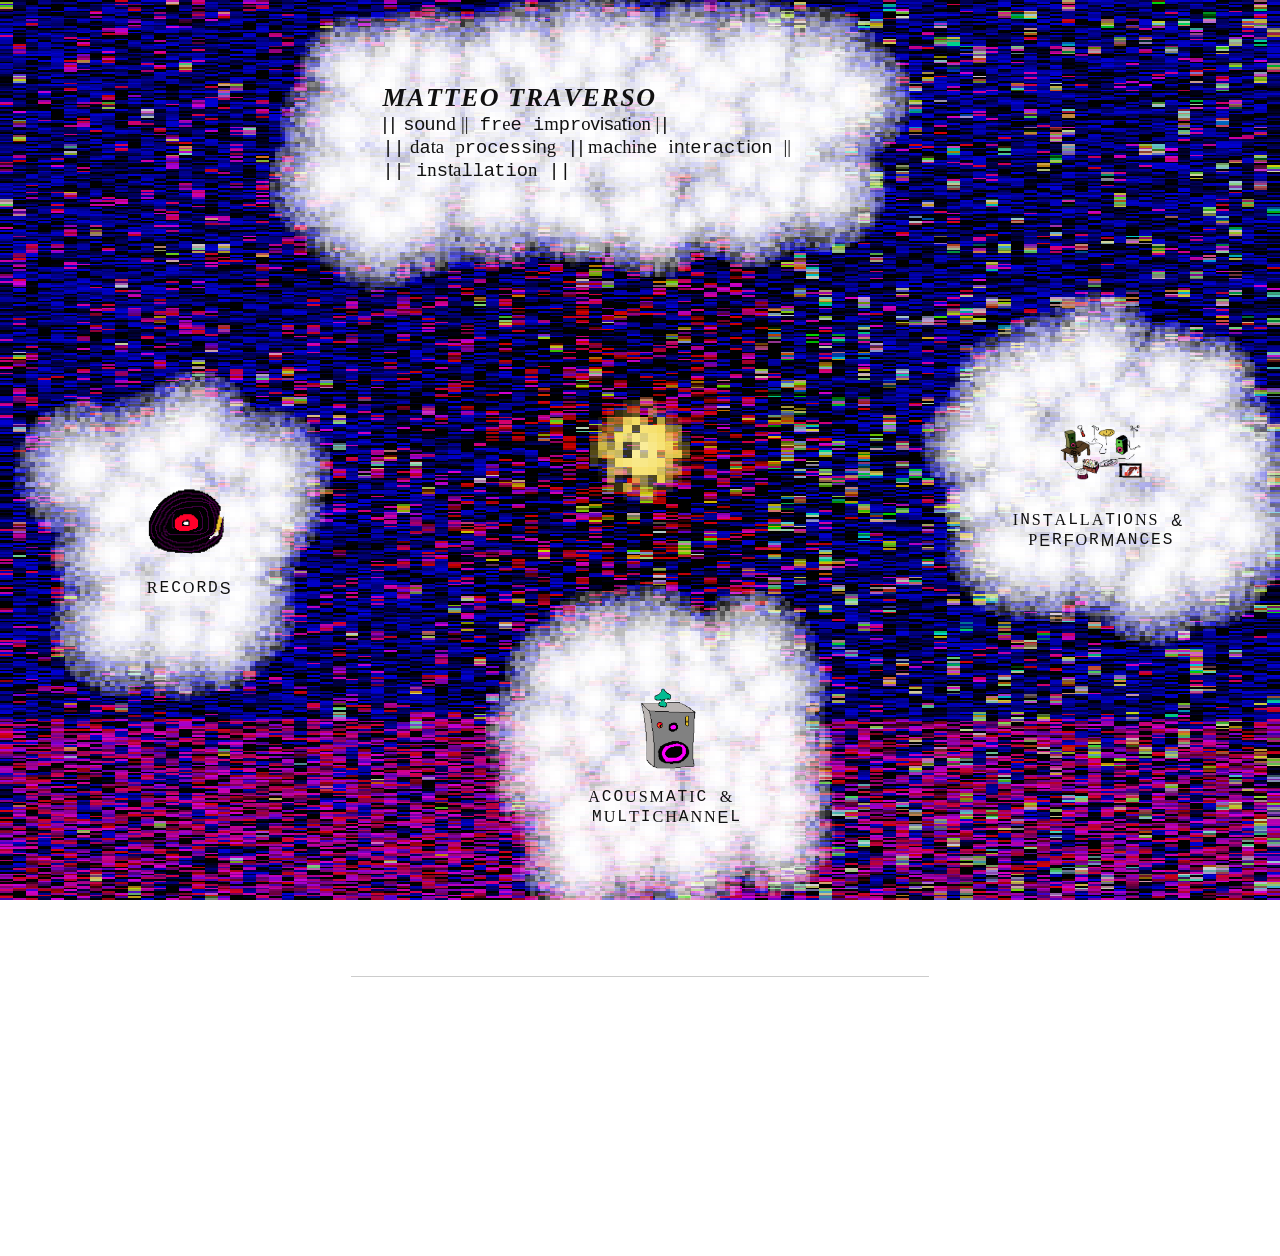
==== commit 26428463: "Update index.html" ====
--- a/index.html
+++ b/index.html
@@ -344,7 +344,7 @@
               </a>
 
               <a class="icon-card" href="#installations" aria-label="Installations & performances">
-                <img src="audio/miaolo.png" alt="" />
+                <img src="audio/maramao.png" alt="" />
                 <div class="icon-caption"><span class="cap-line">installations &amp; </span><span class="cap-line">performances</span></div>
               </a>
 
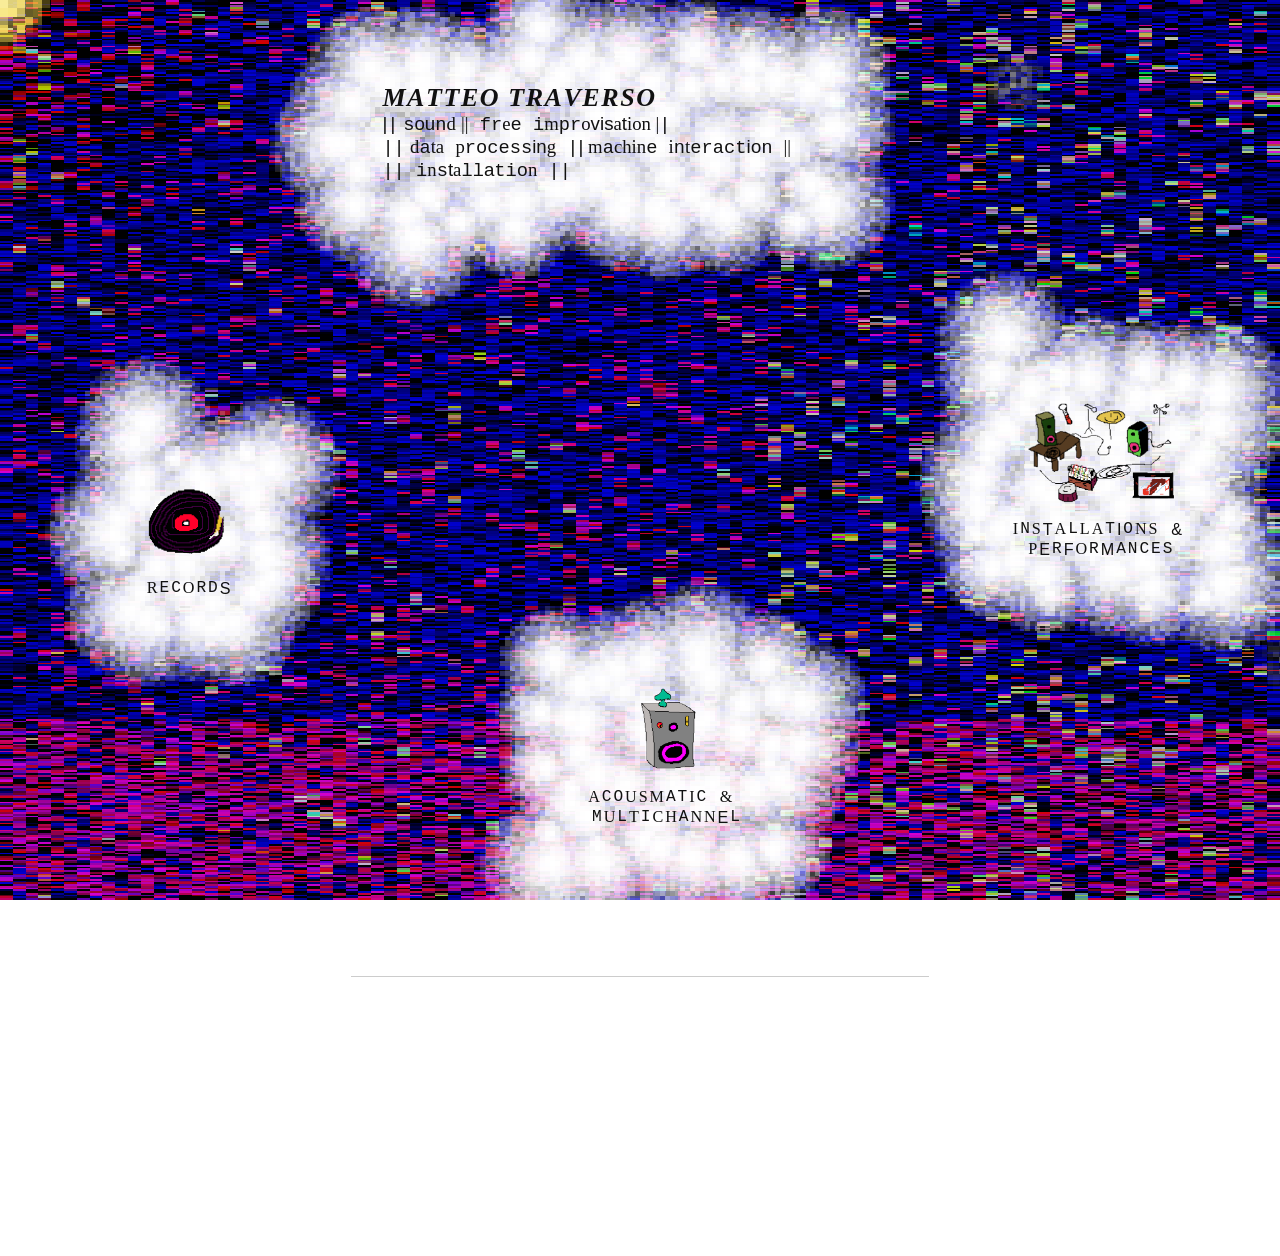
==== commit 52b2d9c0: "Update index.html" ====
--- a/index.html
+++ b/index.html
@@ -252,6 +252,12 @@
       filter:none;
     }
 
+    /* maramao (installations & performances): 80% bigger, keeps its landscape shape */
+    .icon-card img.icon-big{
+      width:149px;
+      height:auto;
+    }
+
     .icon-wrapper {
       display: flex;
       flex-direction: column; /* stack box and caption */
@@ -344,7 +350,7 @@
               </a>
 
               <a class="icon-card" href="#installations" aria-label="Installations & performances">
-                <img src="audio/maramao.png" alt="" />
+                <img class="icon-big" src="audio/maramao.png" alt="" />
                 <div class="icon-caption"><span class="cap-line">installations &amp; </span><span class="cap-line">performances</span></div>
               </a>
 
@@ -638,12 +644,12 @@
       const INNER_SPACING = 0.6;        // inner ball spacing, as a share of their radius (lower = whiter)
       const BALL_SPACING = 45;          // one rim ball per this many px of outline
       const BALL_MIN = 28, BALL_MAX = 72;   // rim ball radius range (px)
-      const HOLD_MIN = 20, HOLD_MAX = 45;   // seconds a ball stays
-      const FADE = 4;                   // seconds to fade a ball in / out
-      const OFF_MIN = 3, OFF_MAX = 8;   // seconds before it comes back elsewhere
+      const HOLD_MIN = 13, HOLD_MAX = 30;   // seconds a ball stays
+      const FADE = 2.7;                 // seconds to fade a ball in / out
+      const OFF_MIN = 2, OFF_MAX = 5.3; // seconds before it comes back elsewhere
       const TICK_FPS = 15;
       const REDUCED = matchMedia("(prefers-reduced-motion: reduce)").matches;
-      const FLICKER = REDUCED ? 0 : 0.01;   // share of pixels re-randomised per tick (~7 s each)
+      const FLICKER = REDUCED ? 0 : 0.015;  // share of pixels re-randomised per tick (~4.5 s each)
 
       const canvas = document.createElement("canvas");
       canvas.className = "cloud-layer";
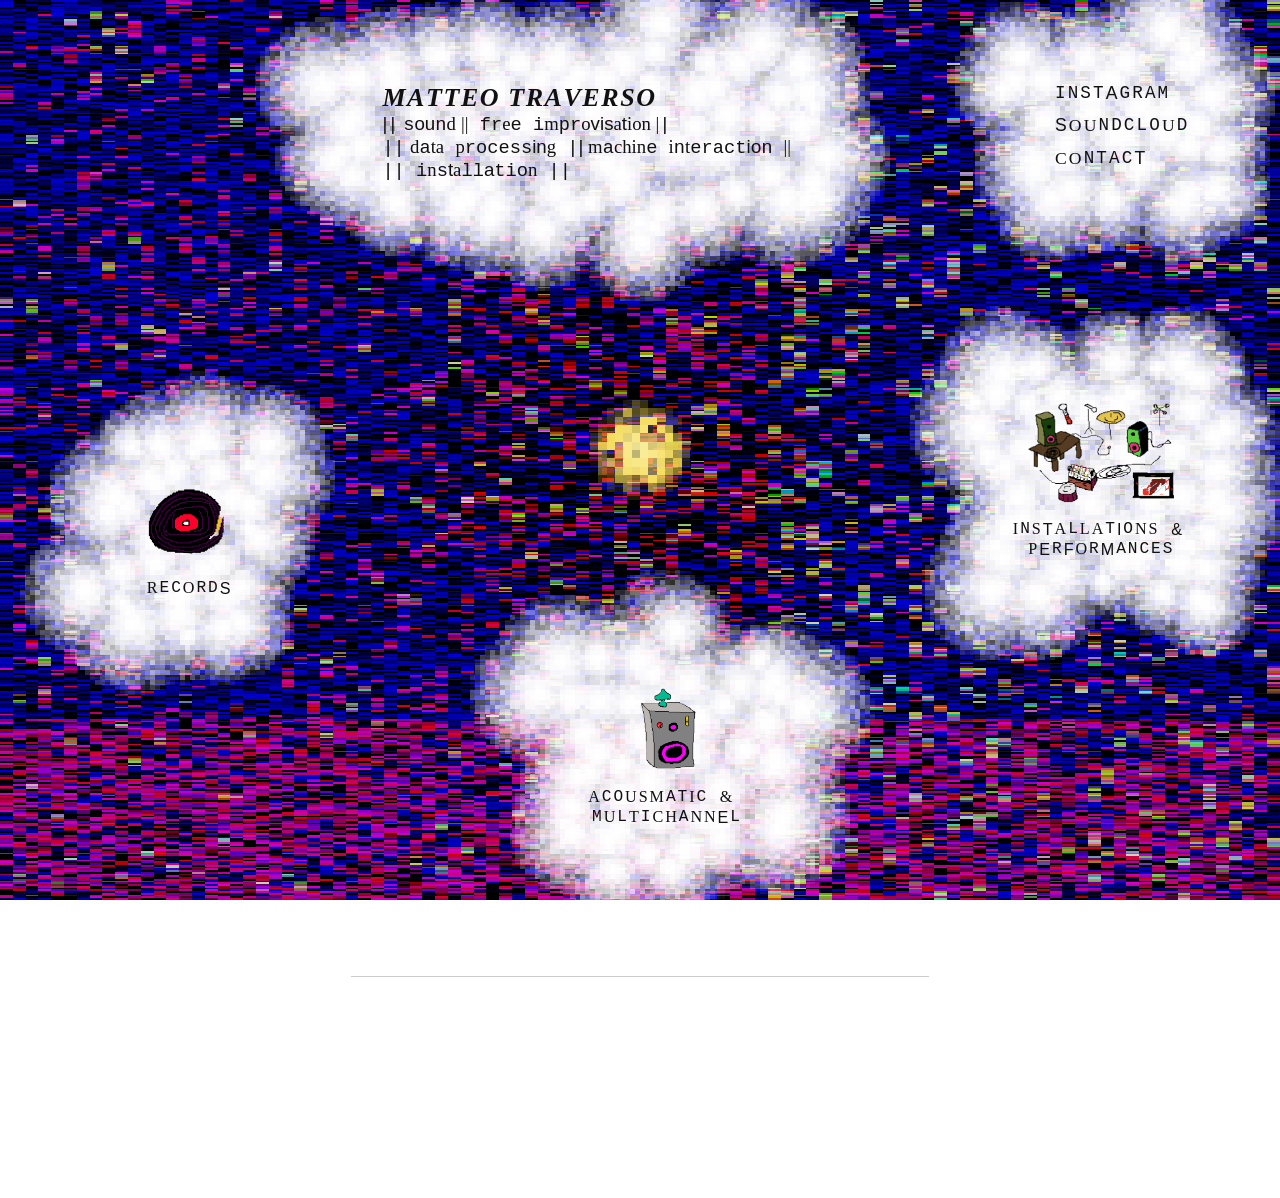
==== commit 81dd8fd9: "Update index.html" ====
--- a/index.html
+++ b/index.html
@@ -134,14 +134,16 @@
 
     nav{
       display:flex;
-      gap:1.56rem;
+      flex-direction:column;
+      align-items:flex-start;
+      gap:.7rem;
       font-size:1.1rem;
       text-transform:uppercase;
       letter-spacing:.12em;
     }
 
     nav a{
-      color:var(--plate-muted);
+      color:var(--cloud-fg);
       text-decoration:none;
       position:relative;
     }
@@ -157,7 +159,17 @@
       transition:width 150ms ease;
     }
 
-    nav a:hover{ color:var(--plate-fg); }
+    nav a:hover{ color:var(--cloud-fg); }
+
+    /* top-right links cloud: as wide as its longest link (no wrapping when positioned) */
+    .links-cloud{ width:max-content; }
+
+    /* header block = link to the bio */
+    .head-link{
+      display:block;
+      color:inherit;
+      text-decoration:none;
+    }
     nav a:hover::after{ width:100%; }
 
     main{ padding:1.95rem; }
@@ -214,8 +226,9 @@
     /* hover / keyboard focus: two vertical lines on each side.
        Each line's position / size comes from --l1 --l2 (left) and --r1 --r2 (right),
        set per card by the "icon lines" script: "x y / width height". */
-    .icon-card::before,
-    .icon-card::after{
+    .line-link{ position:relative; }
+    .line-link::before,
+    .line-link::after{
       content:"";
       position:absolute;
       top:0;
@@ -224,23 +237,23 @@
       opacity:0;
       transition:opacity 140ms ease;
     }
-    .icon-card::before{
+    .line-link::before{
       left:0;
       background:
         linear-gradient(var(--purple),var(--purple)) var(--l1, 0 0 / 2px 100%) no-repeat,
         linear-gradient(var(--purple),var(--purple)) var(--l2, 7px 0 / 2px 100%) no-repeat;
     }
-    .icon-card::after{
+    .line-link::after{
       right:0;
       background:
         linear-gradient(var(--purple),var(--purple)) var(--r1, 12px 0 / 2px 100%) no-repeat,
         linear-gradient(var(--purple),var(--purple)) var(--r2, 5px 0 / 2px 100%) no-repeat;
     }
-    .icon-card:hover::before,
-    .icon-card:hover::after,
-    .icon-card:focus-visible::before,
-    .icon-card:focus-visible::after{ opacity:1; }
-    .icon-card:focus-visible{ outline:none; }
+    .line-link:hover::before,
+    .line-link:hover::after,
+    .line-link:focus-visible::before,
+    .line-link:focus-visible::after{ opacity:1; }
+    .line-link:focus-visible{ outline:none; }
 
     .icon-card img{
       width:83px;
@@ -332,11 +345,18 @@
 
   <div class="frame">
     <header>
-      <div>
+      <!-- TODO: bio page (bio.html) -->
+      <a class="head-link line-link" href="bio.html" aria-label="Bio">
         <div class="site-title"><span>Matteo Traverso</span></div>
         <div class="tagline">|| sound || free improvisation ||<br>|| data processing || machine interaction ||<br>|| installation ||</div>
-      </div>
-
+      </a>
+
+      <!-- top-right cloud; its letters draw fonts from their own stream so the rest of the page keeps its fonts -->
+      <nav class="links-cloud" data-font-stream="2" aria-label="Links">
+        <a href="https://www.instagram.com/trawe94/" target="_blank" rel="noopener">Instagram</a>
+        <a href="https://soundcloud.com/3444444" target="_blank" rel="noopener">SoundCloud</a>
+        <a href="mailto:matteo.traverso02@gmail.com">Contact</a>
+      </nav>
     </header>
 
     <main>
@@ -367,9 +387,6 @@
     <footer id="contact">
       <div>© <span id="year"></span> Matteo Traverso</div>
       <div>
-        <a href="mailto:matteo.traverso02@gmail.com">matteo.traverso02@gmail.com</a> ·
-        <a href="https://www.instagram.com/trawe94/" target="_blank" rel="noopener">Instagram</a> ·
-        <a href="https://soundcloud.com/3444444" target="_blank" rel="noopener">SoundCloud</a> ·
         <span class="link-soon">Newsletter</span><!-- TODO: newsletter link -->
       </div>
     </footer>
@@ -554,6 +571,14 @@
       // own stream, and the main stream skips the draws the old tagline used
       // (116 letters x font + weight), so every letter after it keeps its font.
       const taglineRnd = FONT_SEED === null ? Math.random : mulberry32(FONT_SEED + 1);
+
+      // text added later inside an element with data-font-stream="n" gets its own
+      // stream too, so adding it doesn't shift the fonts anywhere else
+      const streams = new Map();
+      const streamFor = (el) => {
+        if (!streams.has(el)) streams.set(el, FONT_SEED === null ? Math.random : mulberry32(FONT_SEED + 100 + Number(el.dataset.fontStream)));
+        return streams.get(el);
+      };
       // + nav (Works/About/Contact, 17 letters) and heading (exploring boundaries /
       //   of numb senses, 34 letters) removed later: their draws are skipped too,
       //   and the icon captions (60 letters) while they're commented out.
@@ -589,7 +614,8 @@
           for (let k = 0; k < OLD_TAGLINE_DRAWS; k++) rnd();
           taglineSkipped = true;
         }
-        const g = inTagline ? taglineRnd : rnd;
+        const own = textNode.parentElement.closest("[data-font-stream]");
+        const g = inTagline ? taglineRnd : own ? streamFor(own) : rnd;
         const randomItem = (arr) => arr[Math.floor(g() * arr.length)];
 
         const text = textNode.nodeValue;
@@ -635,6 +661,7 @@
       const LAYOUT_SEED = 1;            // same number = same layout; null = new layout each load
       const SCATTER_MIN_WIDTH = 900;    // narrower screens keep the simple stacked layout
       const CLEAR = 70;                 // px kept free around each window (room for its cloud)
+      const LINKS_MARGIN = 90;          // px between the links cloud and the right edge of the page
 
       // --- clouds
       const CELL = 5;                   // css px per cloud pixel (like the creatures)
@@ -677,9 +704,10 @@
       function placeWindows(){
         const cards = [...document.querySelectorAll(".icon-card")];
         const area = document.getElementById("works");
-        const head = document.querySelector("header > div");
+        const head = document.querySelector(".head-link");
+        const links = document.querySelector(".links-cloud");
         if (!cards.length || !area || !head) return;
-        for (const c of cards){ c.style.position = ""; c.style.left = ""; c.style.top = ""; }
+        for (const c of [...cards, links].filter(Boolean)){ c.style.position = ""; c.style.left = ""; c.style.top = ""; }
         area.style.height = "";
         if (window.innerWidth < SCATTER_MIN_WIDTH) return;
 
@@ -690,6 +718,16 @@
         const top0 = h.B - fr.top + CLEAR;                                     // below the header's cloud
         const areaH = Math.max(560, window.innerHeight - (h.B - fr.top) - 140);
         const taken = [{ L: h.L - fr.left - CLEAR, R: h.R - fr.left + CLEAR, T: -1e5, B: top0 }];
+
+        // links cloud: top right of the page, level with the header text
+        if (links){
+          links.style.position = "absolute";
+          const lx = -fr.left + vw - LINKS_MARGIN - links.offsetWidth;
+          const ly = h.T - fr.top;
+          links.style.left = lx + "px";
+          links.style.top = ly + "px";
+          taken.push({ L: lx - CLEAR, R: lx + links.offsetWidth + CLEAR, T: -1e5, B: ly + links.offsetHeight + CLEAR });
+        }
         let bottom = top0;
 
         for (const c of cards){
@@ -815,7 +853,7 @@
         flick = new Float32Array(N);
         for (let k = 0; k < N; k++) flick[k] = Math.random();
 
-        const hosts = [document.querySelector("header > div"), ...document.querySelectorAll(".icon-card")].filter(Boolean);
+        const hosts = [document.querySelector(".head-link"), document.querySelector(".links-cloud"), ...document.querySelectorAll(".icon-card")].filter(Boolean);
         clouds = hosts.map(el => makeCloud(el, fr));
         draw();
       }
@@ -876,7 +914,7 @@
       const GAP = 5;       // space between the two lines of a side
       const r = (a, b) => a + Math.random() * (b - a);
 
-      for (const card of document.querySelectorAll(".icon-card")){
+      for (const card of document.querySelectorAll(".line-link")){
         for (const side of ["l", "r"]){
           const w1 = Math.round(r(1, 3));                       // outer line width
           const w2 = Math.round(r(1, 3));                       // inner line width
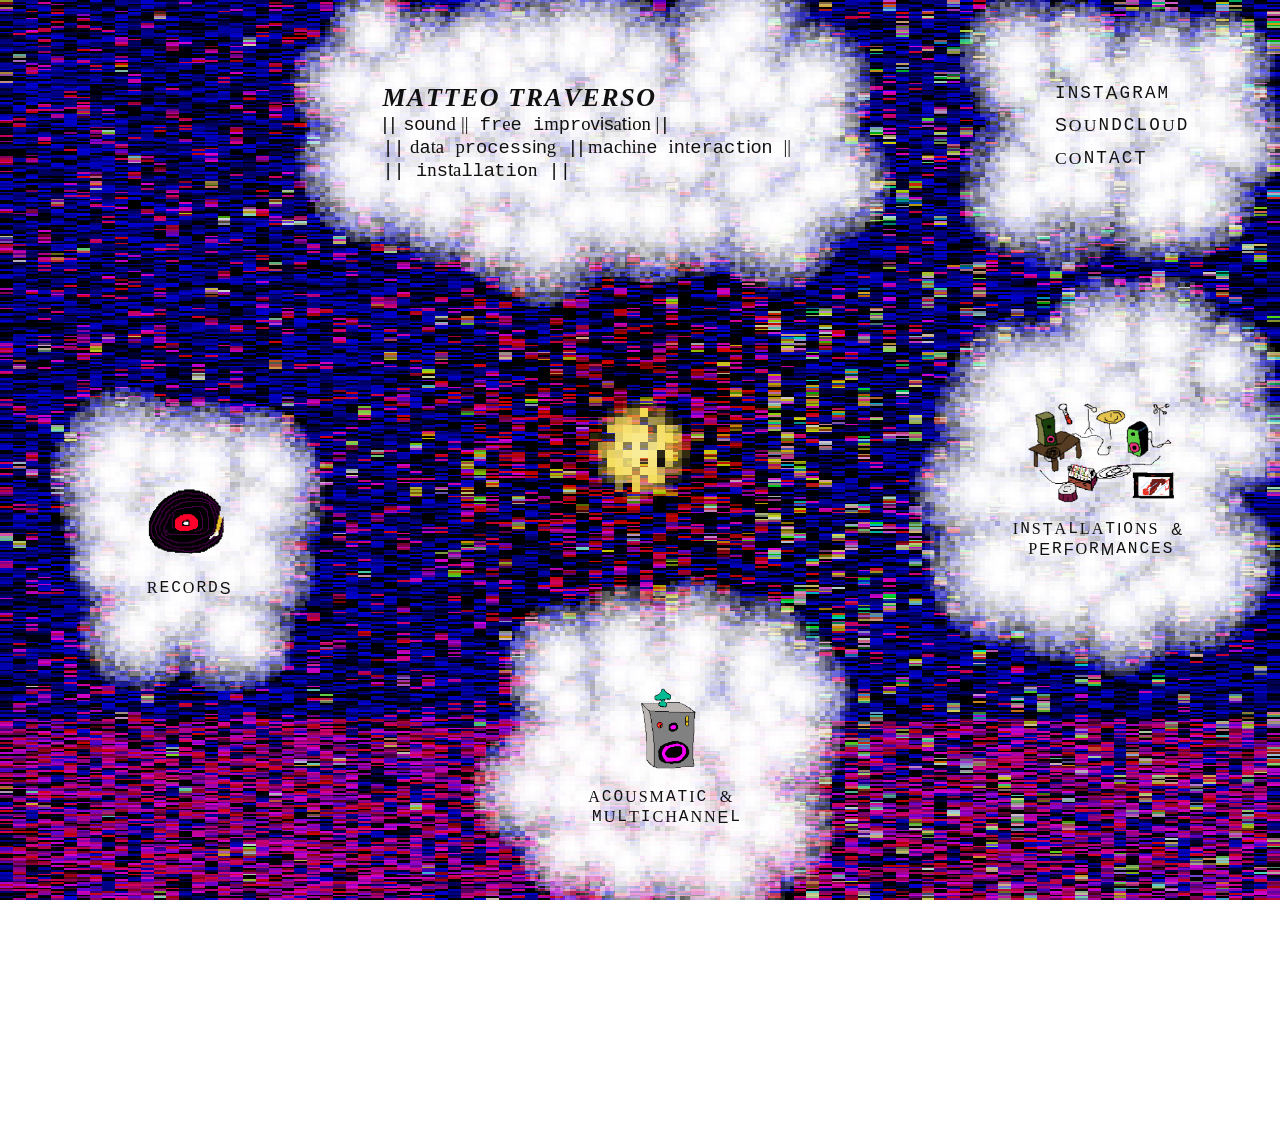
==== commit b225016e: "Update index.html" ====
--- a/index.html
+++ b/index.html
@@ -77,7 +77,8 @@
       z-index:2;
     }
 
-    /* Pointer on top: yellow pixel creature (10x10 cells scaled up) */
+    /* Pointer: yellow pixel creature. It sits inside .frame at z-index -1, after the
+       cloud canvas: above the background and the clouds, below texts and icons. */
     #grad-square{
       position:fixed;
       width:100px;height:100px;
@@ -85,7 +86,7 @@
       transform:translate(-50%,-50%);
       image-rendering:pixelated;
       pointer-events:none;
-      z-index:9999;
+      z-index:-1;
     }
 
     /* Clouds: one pixel canvas behind the frame's content (see the Clouds script) */
@@ -223,37 +224,27 @@
       color:var(--cloud-fg);
     }
 
-    /* hover / keyboard focus: two vertical lines on each side.
-       Each line's position / size comes from --l1 --l2 (left) and --r1 --r2 (right),
-       set per card by the "icon lines" script: "x y / width height". */
-    .line-link{ position:relative; }
-    .line-link::before,
-    .line-link::after{
+    /* hover / keyboard focus: the same pink underline as the links cloud,
+       under the name (bio link) and under each window's caption */
+    .head-link .site-title > span,
+    .icon-card .icon-caption{ position:relative; }
+    .head-link .site-title > span::after,
+    .icon-card .icon-caption::after{
       content:"";
       position:absolute;
-      top:0;
-      bottom:0;
-      width:14px;
-      opacity:0;
-      transition:opacity 140ms ease;
-    }
-    .line-link::before{
       left:0;
-      background:
-        linear-gradient(var(--purple),var(--purple)) var(--l1, 0 0 / 2px 100%) no-repeat,
-        linear-gradient(var(--purple),var(--purple)) var(--l2, 7px 0 / 2px 100%) no-repeat;
-    }
-    .line-link::after{
-      right:0;
-      background:
-        linear-gradient(var(--purple),var(--purple)) var(--r1, 12px 0 / 2px 100%) no-repeat,
-        linear-gradient(var(--purple),var(--purple)) var(--r2, 5px 0 / 2px 100%) no-repeat;
-    }
-    .line-link:hover::before,
-    .line-link:hover::after,
-    .line-link:focus-visible::before,
-    .line-link:focus-visible::after{ opacity:1; }
-    .line-link:focus-visible{ outline:none; }
+      bottom:-.12rem;
+      width:0;
+      height:2px;
+      background:var(--accent);
+      transition:width 150ms ease;
+    }
+    .head-link:hover .site-title > span::after,
+    .head-link:focus-visible .site-title > span::after,
+    .icon-card:hover .icon-caption::after,
+    .icon-card:focus-visible .icon-caption::after{ width:100%; }
+    .head-link:focus-visible,
+    .icon-card:focus-visible{ outline:none; }
 
     .icon-card img{
       width:83px;
@@ -296,19 +287,6 @@
       width:100%;
     }
 
-    footer{
-      padding:0 1.95rem 1.95rem;
-      border-top:1px solid var(--border);
-      font-size:1.01rem;
-      color:var(--plate-muted);
-      display:flex;
-      flex-wrap:wrap;
-      justify-content:space-between;
-      gap:.98rem;
-    }
-
-    footer a{ color:var(--plate-muted); text-decoration:none; }
-    footer a:hover{ color:var(--plate-fg); text-decoration:underline; }
 
     /* per-letter spans */
     .random-letter{
@@ -326,7 +304,7 @@
     }
 
     /* Keep links clickable as one unit even though their text is split into spans */
-    nav a, footer a, .link-soon, .icon-caption{
+    nav a, .icon-caption{
       display:inline-flex;
       flex-wrap:wrap;
     }
@@ -340,13 +318,12 @@
   <!-- Creatures layer -->
   <div id="creature-layer" aria-hidden="true"></div>
 
-  <!-- Pointer -->
-  <canvas id="grad-square" width="60" height="60" aria-hidden="true"></canvas>
-
   <div class="frame">
+    <!-- Pointer (inside the frame so it can sit between the clouds and the text) -->
+    <canvas id="grad-square" width="60" height="60" aria-hidden="true"></canvas>
     <header>
       <!-- TODO: bio page (bio.html) -->
-      <a class="head-link line-link" href="bio.html" aria-label="Bio">
+      <a class="head-link" href="bio.html" aria-label="Bio">
         <div class="site-title"><span>Matteo Traverso</span></div>
         <div class="tagline">|| sound || free improvisation ||<br>|| data processing || machine interaction ||<br>|| installation ||</div>
       </a>
@@ -384,12 +361,6 @@
       </div>
     </main>
 
-    <footer id="contact">
-      <div>© <span id="year"></span> Matteo Traverso</div>
-      <div>
-        <span class="link-soon">Newsletter</span><!-- TODO: newsletter link -->
-      </div>
-    </footer>
   </div>
 
   <script>
@@ -417,10 +388,6 @@
   </script>
 
   <script>
-    document.getElementById("year").textContent = new Date().getFullYear();
-  </script>
-
-  <script>
     // No-JS / pre-JS cursor fallback: show a real cursor until this script runs,
     // and forever if JS is disabled or throws before this point.
     document.documentElement.classList.add("no-js");
@@ -746,7 +713,7 @@
           bottom = Math.max(bottom, y + ht + CLEAR);
         }
         const areaTop = area.getBoundingClientRect().top - fr.top;
-        area.style.height = (bottom - areaTop) + "px";                         // footer goes below
+        area.style.height = (bottom - areaTop) + "px";                         // page ends below the windows
       }
 
       // ---------- clouds ----------
@@ -905,26 +872,6 @@
       window.addEventListener("load", build);                              // images loaded: sizes final
       if (document.fonts) document.fonts.ready.then(build);                // fonts loaded: sizes final
     });
-  </script>
-
-  <script>
-    // ===== Icon lines: two per side, each a bit thicker/thinner, longer/shorter =====
-    (() => {
-      const W = 14;        // width of the ::before/::after strip (matches CSS)
-      const GAP = 5;       // space between the two lines of a side
-      const r = (a, b) => a + Math.random() * (b - a);
-
-      for (const card of document.querySelectorAll(".line-link")){
-        for (const side of ["l", "r"]){
-          const w1 = Math.round(r(1, 3));                       // outer line width
-          const w2 = Math.round(r(1, 3));                       // inner line width
-          const x1 = side === "l" ? 0 : W - w1;
-          const x2 = side === "l" ? w1 + GAP : W - w1 - GAP - w2;
-          card.style.setProperty(`--${side}1`, `${x1}px ${r(0, 100).toFixed(0)}% / ${w1}px ${r(70, 100).toFixed(0)}%`);
-          card.style.setProperty(`--${side}2`, `${x2}px ${r(0, 100).toFixed(0)}% / ${w2}px ${r(50, 90).toFixed(0)}%`);
-        }
-      }
-    })();
   </script>
 
   <script>
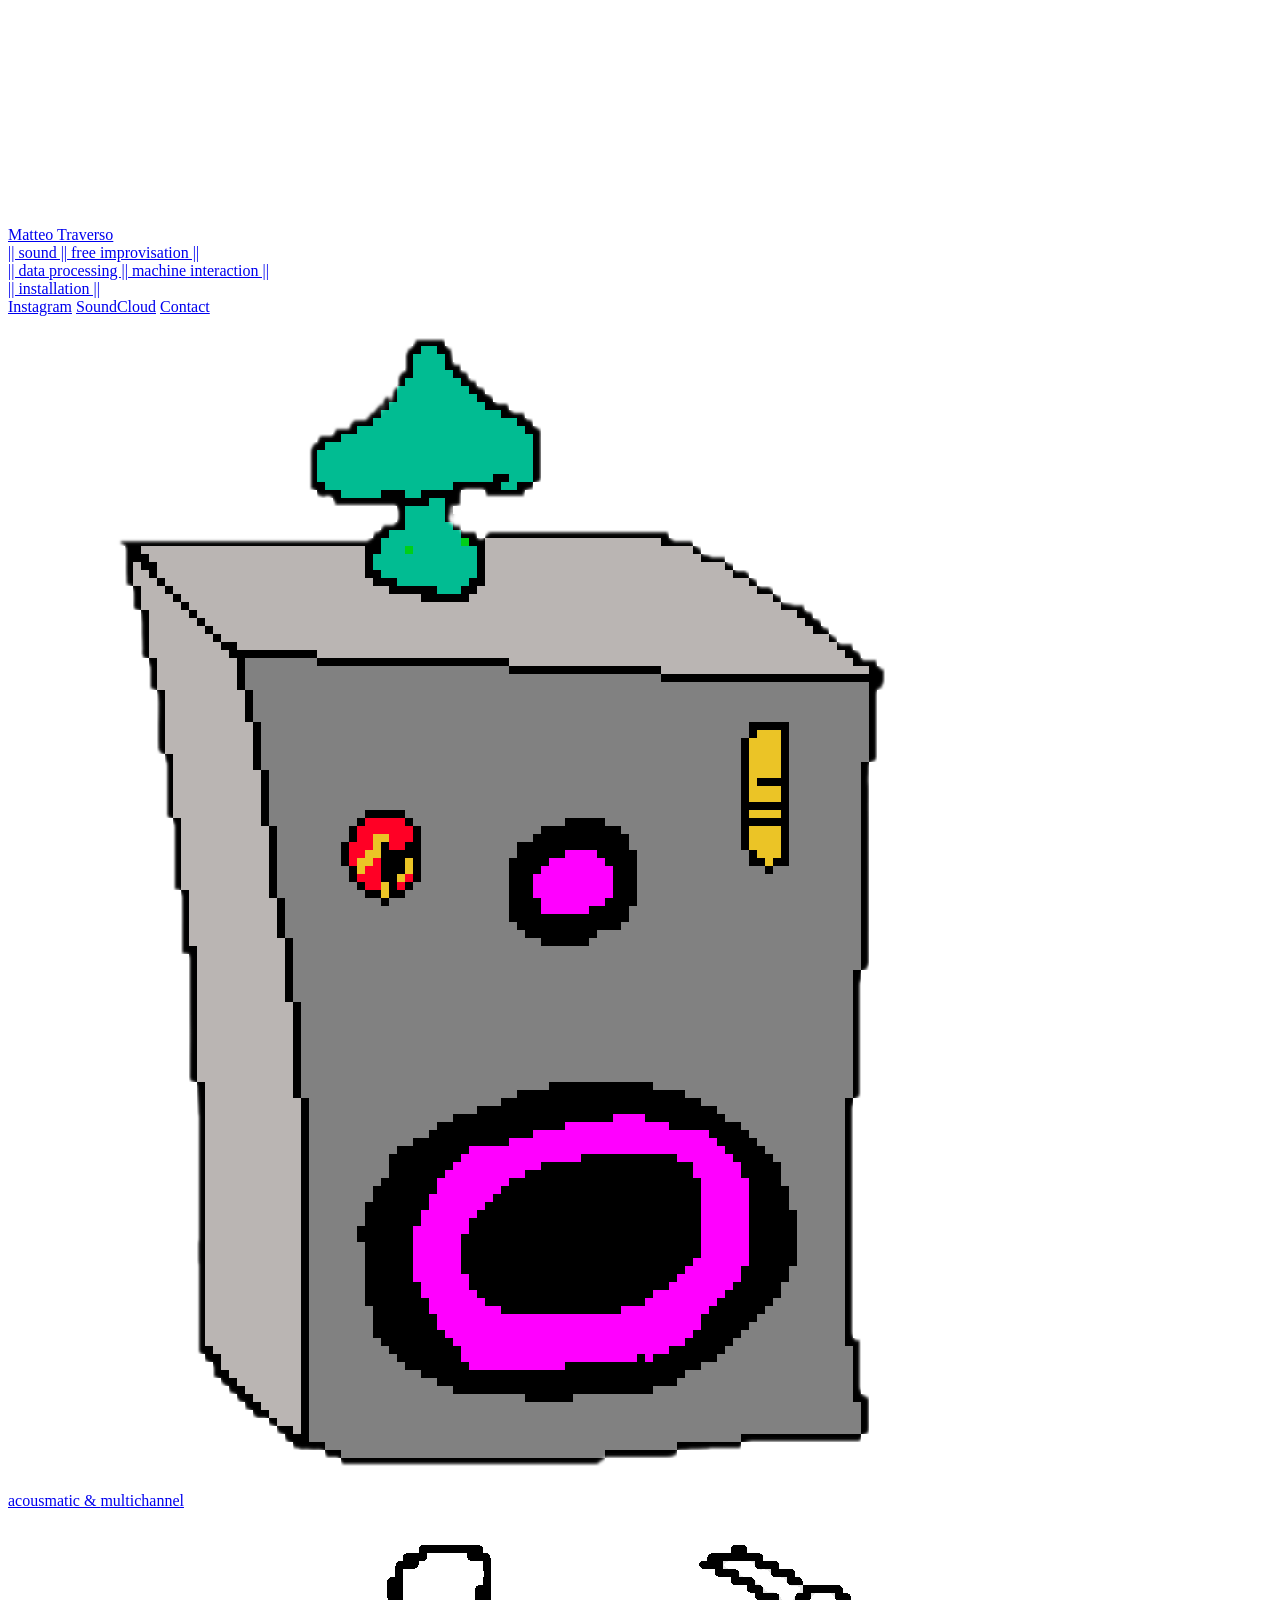
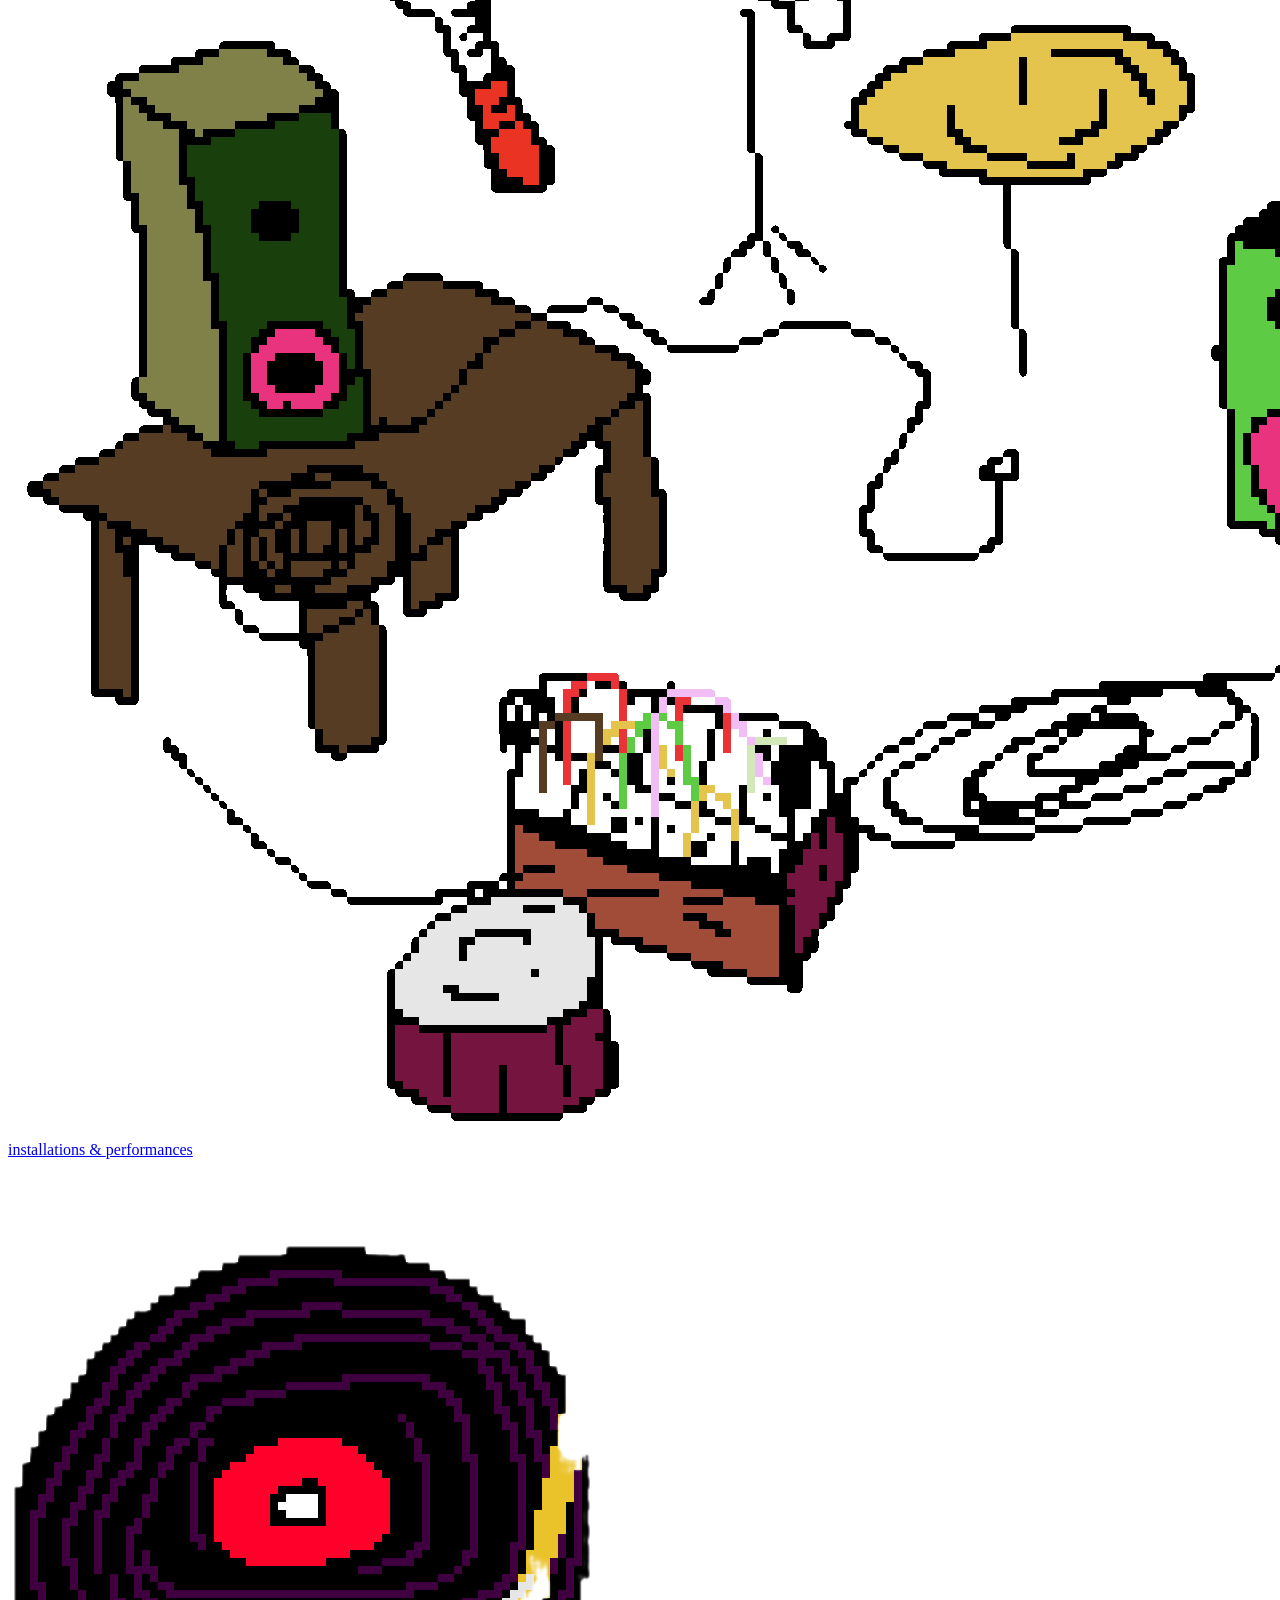
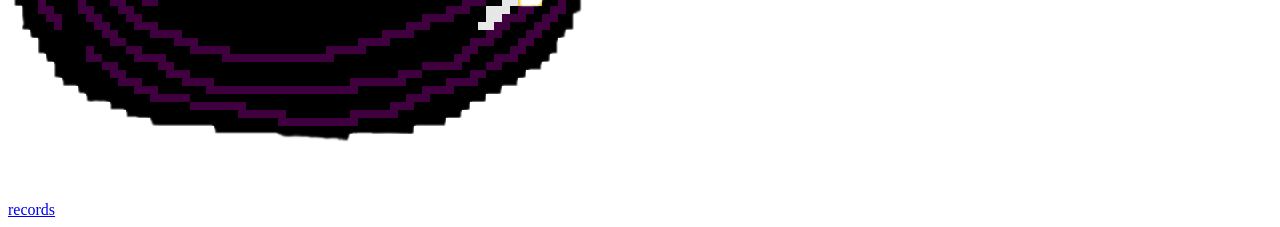
==== commit 14fc40bb: "Update index.html" ====
--- a/index.html
+++ b/index.html
@@ -5,310 +5,7 @@
   <title>Matteo Traverso – Sound Artist</title>
   <meta name="viewport" content="width=device-width, initial-scale=1" />
 
-  <style>
-    :root{
-      --bg:#fff;--fg:#111;--muted:#555;--accent:#ff4f9a;--border:#ccc;
-      --purple:#6f2cff; /* hover border */
-      --plate:rgba(255,255,255,0.00002); /* content plate over the background — lower alpha = more transparent */
-      --plate-fg:#fff;                 /* text on the plate */
-      --plate-muted:rgba(255,255,255,.82);
-      --plate-blur:8px;
-      --cloud-fg:#111;                 /* text inside the clouds */
-      --cloud-muted:#111;
-      --font-sans:system-ui,-apple-system,BlinkMacSystemFont,"Segoe UI",sans-serif;
-      --font-mono:"SF Mono",ui-monospace,Menlo,Monaco,Consolas,"Liberation Mono","Courier New",monospace;
-    }
-
-    *{ box-sizing:border-box; }
-
-    body{
-      margin:0;
-      min-height:100vh;
-      background:var(--bg);
-      color:var(--fg);
-      font-family:var(--font-sans);
-      overflow-x:hidden;
-      cursor:none; /* hide OS cursor — restored via .no-js fallback below */
-    }
-
-    /* No native cursor anywhere, EXCEPT when JS hasn't run (no-js class on <html>) */
-    *, *::before, *::after{ cursor:none !important; }
-    html.no-js, html.no-js *{ cursor:auto !important; }
-    html.no-js a, html.no-js a *{ cursor:pointer !important; }
-
-    /* ===== Layers ===== */
-
-    /* Background canvas: low-res cell grid, stretched to the viewport */
-    #bg-lines{
-      position:fixed;
-      inset:0;
-      width:100vw;
-      height:100vh;
-      z-index:0;
-      pointer-events:none;
-      background:#000;
-      image-rendering:pixelated;
-    }
-
-    /* Creatures above background, behind content.
-       White + difference: they invert whatever is under them, so they stay
-       visible on the dark background. */
-    #creature-layer{
-      position:fixed;
-      inset:0;
-      z-index:1;
-      pointer-events:none;
-      mix-blend-mode:difference;
-    }
-
-    /* Content above everything (except pointer) */
-    .frame{
-      max-width:640px;
-      margin:3.25rem auto 3.9rem;
-      padding:0 1.95rem;
-      border:none;
-      color:var(--plate-fg);
-      /* plate (off): uncomment these three lines to bring it back
-      background:var(--plate);
-      backdrop-filter:blur(var(--plate-blur));
-      -webkit-backdrop-filter:blur(var(--plate-blur));
-      */
-      position:relative;
-      z-index:2;
-    }
-
-    /* Pointer: yellow pixel creature. It sits inside .frame at z-index -1, after the
-       cloud canvas: above the background and the clouds, below texts and icons. */
-    #grad-square{
-      position:fixed;
-      width:100px;height:100px;
-      top:50%;left:50%;
-      transform:translate(-50%,-50%);
-      image-rendering:pixelated;
-      pointer-events:none;
-      z-index:-1;
-    }
-
-    /* Clouds: one pixel canvas behind the frame's content (see the Clouds script) */
-    .cloud-layer{
-      position:absolute;
-      z-index:-1;
-      pointer-events:none;
-      image-rendering:pixelated;
-    }
-
-    /* Creature canvases */
-    .creature{
-      position:absolute;
-      width:60px;
-      height:60px;
-      image-rendering:pixelated;
-      opacity:0;
-      transition:none;
-      filter:none;
-    }
-
-    header{
-      padding:1.95rem 1.95rem 1.3rem;
-      display:flex;
-      flex-wrap:wrap;
-      gap:1.3rem 2.6rem;
-      align-items:baseline;
-      justify-content:space-between;
-    }
-
-    .site-title{
-      font-family: Cambria, serif;
-      font-size:26px;
-      font-weight:700;
-      font-style:italic;
-      letter-spacing:.06em;
-      text-transform:uppercase;
-    }
-    .site-title span{ color:var(--cloud-fg); }
-
-    .tagline{
-      font-size:1.17rem;
-      color:var(--cloud-muted);
-      max-width:32.5rem;
-    }
-
-    nav{
-      display:flex;
-      flex-direction:column;
-      align-items:flex-start;
-      gap:.7rem;
-      font-size:1.1rem;
-      text-transform:uppercase;
-      letter-spacing:.12em;
-    }
-
-    nav a{
-      color:var(--cloud-fg);
-      text-decoration:none;
-      position:relative;
-    }
-
-    nav a::after{
-      content:"";
-      position:absolute;
-      left:0;
-      bottom:-.12rem;
-      width:0;
-      height:2px;
-      background:var(--accent);
-      transition:width 150ms ease;
-    }
-
-    nav a:hover{ color:var(--cloud-fg); }
-
-    /* top-right links cloud: as wide as its longest link (no wrapping when positioned) */
-    .links-cloud{ width:max-content; }
-
-    /* header block = link to the bio */
-    .head-link{
-      display:block;
-      color:inherit;
-      text-decoration:none;
-    }
-    nav a:hover::after{ width:100%; }
-
-    main{ padding:1.95rem; }
-
-    .layout{
-      display:grid;
-      grid-template-columns:1fr;
-      gap:1.3rem;
-    }
-    @media(max-width:800px){ .layout{ grid-template-columns:1fr; } }
-
-    .intro h1{
-      font-size:clamp(1.56rem,2.6vw,2.34rem);
-      margin:0 0 .98rem;
-    }
-
-    .intro p{
-      margin:0 0 .98rem;
-      color:var(--plate-muted);
-      font-size:1.27rem;
-    }
-
-    /* ===== Icon grid (replaces project windows) ===== */
-    .icon-grid{
-      height:100%;
-      display:flex;
-      align-items:center;          /* vertical center inside its column */
-      justify-content:center;      /* horizontal center */
-    }
-
-    .icon-row{
-      width:100%;
-      display:flex;
-      justify-content:center;
-      align-items:center;
-      gap:1.3rem;
-      flex-wrap:wrap;
-    }
-
-    .icon-card{
-      width:247px;
-      min-height:234px;
-      position:relative;
-      background:transparent;
-      padding:1.3rem;
-      display:flex;
-      flex-direction:column;
-      align-items:center;              /* icon + caption centred between the side lines */
-      justify-content:center;
-      text-decoration:none;
-      color:var(--cloud-fg);
-    }
-
-    /* hover / keyboard focus: the same pink underline as the links cloud,
-       under the name (bio link) and under each window's caption */
-    .head-link .site-title > span,
-    .icon-card .icon-caption{ position:relative; }
-    .head-link .site-title > span::after,
-    .icon-card .icon-caption::after{
-      content:"";
-      position:absolute;
-      left:0;
-      bottom:-.12rem;
-      width:0;
-      height:2px;
-      background:var(--accent);
-      transition:width 150ms ease;
-    }
-    .head-link:hover .site-title > span::after,
-    .head-link:focus-visible .site-title > span::after,
-    .icon-card:hover .icon-caption::after,
-    .icon-card:focus-visible .icon-caption::after{ width:100%; }
-    .head-link:focus-visible,
-    .icon-card:focus-visible{ outline:none; }
-
-    .icon-card img{
-      width:83px;
-      height:83px;
-      object-fit:contain;              /* whole drawing visible, whatever its shape */
-      image-rendering:auto;
-      display:block;
-      margin-bottom:1.04rem;
-      filter:none;
-    }
-
-    /* maramao (installations & performances): 80% bigger, keeps its landscape shape */
-    .icon-card img.icon-big{
-      width:149px;
-      height:auto;
-    }
-
-    .icon-wrapper {
-      display: flex;
-      flex-direction: column; /* stack box and caption */
-      align-items: center;    /* center horizontally */
-      gap: 10px;              /* space between box and text */
-    }
-
-    .icon-caption {
-      font-size: 1.01rem;
-      letter-spacing: .12em;
-      text-transform: uppercase;
-      color: var(--cloud-muted);
-      text-align: center;
-      justify-content: center;         /* caption is inline-flex (scrambled letters) */
-      line-height: 1.25;
-    }
-
-    /* one caption line each; a line never wraps inside itself */
-    .icon-caption .cap-line{
-      display:flex;
-      flex-wrap:nowrap;
-      justify-content:center;
-      width:100%;
-    }
-
-
-    /* per-letter spans */
-    .random-letter{
-      display:inline-block;
-      white-space:pre;
-    }
-
-    /* keep title readable even when scrambled */
-    .site-title .random-letter{
-      font-family: Cambria, serif !important;
-      font-weight: 700 !important;
-      font-size: 26px !important;
-      letter-spacing: .06em;
-      color: var(--cloud-fg);
-    }
-
-    /* Keep links clickable as one unit even though their text is split into spans */
-    nav a, .icon-caption{
-      display:inline-flex;
-      flex-wrap:wrap;
-    }
-  </style>
+  <link rel="stylesheet" href="style.css" />
 </head>
 
 <body>
@@ -338,20 +35,20 @@
 
     <main>
       <div class="layout">
-        <section id="works" aria-label="Selected works">
+        <section id="works" class="scatter-area" aria-label="Selected works">
           <div class="icon-grid">
             <div class="icon-row">
-              <a class="icon-card" href="#acousmatic" aria-label="Acousmatic & multichannel">
+              <a class="icon-card scatter" href="#acousmatic" aria-label="Acousmatic & multichannel">
                 <img src="audio/acousmatik.png" alt="" />
                 <div class="icon-caption"><span class="cap-line">acousmatic &amp; </span><span class="cap-line">multichannel</span></div>
               </a>
 
-              <a class="icon-card" href="#installations" aria-label="Installations & performances">
+              <a class="icon-card scatter" href="#installations" aria-label="Installations & performances">
                 <img class="icon-big" src="audio/maramao.png" alt="" />
                 <div class="icon-caption"><span class="cap-line">installations &amp; </span><span class="cap-line">performances</span></div>
               </a>
 
-              <a class="icon-card" href="#records" aria-label="Records">
+              <a class="icon-card scatter" href="records.html" aria-label="Records">
                 <img src="audio/records.png" alt="" />
                 <div class="icon-caption">records</div>
               </a>
@@ -363,855 +60,6 @@
 
   </div>
 
-  <script>
-    // ===== Whole page at 15 fps =====
-    // Every animation loop below (background, clouds, pointer, creatures) asks for
-    // frames with requestAnimationFrame; this hands them out at most PAGE_FPS times
-    // a second, the pointer's movement included.
-    (() => {
-      const PAGE_FPS = 15;
-      const step = 1000 / PAGE_FPS;
-      const raf = window.requestAnimationFrame.bind(window);
-      let queue = [], pending = false, last = 0;
-      function pump(ts){
-        if (ts - last < step - 1){ raf(pump); return; }
-        last = ts - last > 2 * step ? ts : last + step;      // keep a steady beat, resync after pauses
-        const q = queue; queue = []; pending = false;
-        for (const cb of q) cb(ts);
-      }
-      window.requestAnimationFrame = (cb) => {
-        queue.push(cb);
-        if (!pending){ pending = true; raf(pump); }
-        return 0;
-      };
-    })();
-  </script>
-
-  <script>
-    // No-JS / pre-JS cursor fallback: show a real cursor until this script runs,
-    // and forever if JS is disabled or throws before this point.
-    document.documentElement.classList.add("no-js");
-    window.addEventListener("DOMContentLoaded", () => {
-      document.documentElement.classList.remove("no-js");
-    });
-  </script>
-
-  <script>
-    // ===== Pointer creature (cursor) =====
-    const canvas = document.getElementById("grad-square");
-    const ctx = canvas.getContext("2d");
-
-    const pCols = 12;
-    const pRows = 12;
-    const pCell = 5;
-    const pN = pCols * pRows;
-
-    const baseAlpha = new Float32Array(pN);
-    const currentAlpha = new Float32Array(pN);
-    const targetAlpha = new Float32Array(pN);   // each pixel fades towards its new value
-    const intervals = new Float32Array(pN);
-    const timers = new Float32Array(pN);
-
-    const minFps = 0.01;
-    const maxFps = 6.5;          // fastest a pixel picks a new value (per second)
-    const PTR_FADE = 0.27;       // seconds: how slowly a pixel fades to its new value
-
-    const pcx = (pCols - 1) / 2;
-    const pcy = (pRows - 1) / 2;
-    const pRadius = pCols / 2;   // circular falloff -> round pointer
-
-    // soft butter yellow: cream in the middle, warmer gold towards the rim
-    const pInner = [250, 240, 165];
-    const pOuter = [242, 210, 55];
-    const pColor = new Array(pN);
-
-    let idp = 0;
-    for (let y=0; y<pRows; y++){
-      for (let x=0; x<pCols; x++){
-        const dx = x - pcx;
-        const dy = y - pcy;
-        const dist = Math.sqrt(dx*dx + dy*dy);
-        const t = dist / pRadius;
-        baseAlpha[idp] = t < 1 ? 1 - t*t : 0;
-        const m = Math.min(1, t);
-        pColor[idp] = pInner.map((v, k) => Math.round(v + (pOuter[k] - v) * m)).join(",");
-
-        const fps = minFps + Math.random() * (maxFps - minFps);
-        intervals[idp] = 1 / fps;
-        timers[idp] = Math.random() * intervals[idp];
-
-        currentAlpha[idp] = targetAlpha[idp] = baseAlpha[idp] * Math.random();
-        idp++;
-      }
-    }
-
-    function updatePointer(dt){
-      const k = 1 - Math.exp(-dt / PTR_FADE);
-      for (let i=0; i<pN; i++){
-        timers[i] += dt;
-        if (timers[i] >= intervals[i]){
-          timers[i] %= intervals[i];   // modulo, not subtract: no catch-up burst after a pause
-          targetAlpha[i] = baseAlpha[i] * Math.random();
-        }
-        currentAlpha[i] += (targetAlpha[i] - currentAlpha[i]) * k;
-      }
-    }
-
-    function renderPointer(){
-      ctx.clearRect(0,0,canvas.width,canvas.height);
-      let i=0;
-      for (let y=0; y<pRows; y++){
-        for (let x=0; x<pCols; x++){
-          const a = currentAlpha[i];
-          if (a > 0){
-            ctx.fillStyle = `rgba(${pColor[i]},${Math.min(1, a * 2.52)})`;   // alpha boosted (1.8 x 1.4)
-            ctx.fillRect(x*pCell, y*pCell, pCell, pCell);
-          }
-          i++;
-        }
-      }
-    }
-
-    // The pointer moves only on the page's 15 fps frames, easing towards the mouse.
-    const POINTER_FOLLOW = 0.55;   // share of the distance covered per 15 fps frame (1 = jump straight there)
-    let ptrX = null, ptrY = null, ptrTX = 0, ptrTY = 0;
-
-    let lastTime = null;
-    function pointerLoop(ts){
-      if (lastTime === null) lastTime = ts;
-      const dt = Math.min(0.1, (ts - lastTime) / 1000);   // clamp: tab switches give huge dt
-      lastTime = ts;
-
-      if (ptrX !== null){
-        const k = 1 - Math.pow(1 - POINTER_FOLLOW, dt * 15);
-        ptrX += (ptrTX - ptrX) * k;
-        ptrY += (ptrTY - ptrY) * k;
-        canvas.style.left = ptrX + "px";
-        canvas.style.top  = ptrY + "px";
-      }
-
-      updatePointer(dt);
-      renderPointer();
-      requestAnimationFrame(pointerLoop);
-    }
-    requestAnimationFrame(pointerLoop);
-
-    window.addEventListener("mousemove", (e) => {
-      ptrTX = e.clientX;
-      ptrTY = e.clientY;
-      if (ptrX === null){ ptrX = ptrTX; ptrY = ptrTY; }   // first move: start where the mouse is
-    });
-  </script>
-
-  <script>
-    // ===== Random font per-letter across the whole site =====
-    // NOTE: runs once on DOMContentLoaded. If you add content dynamically later
-    // (e.g. injecting project descriptions via JS), call scrambleText() again
-    // on the new nodes, or move this into a reusable function.
-    // FONT_SEED fixes the arrangement: same number = same fonts on every load.
-    // Change the number for another fixed arrangement; null = new random one each load.
-    // (Editing the text shifts the arrangement from the edited letter onwards.)
-    const FONT_SEED = 1;
-
-    function mulberry32(a){
-      return function(){
-        a |= 0; a = a + 0x6D2B79F5 | 0;
-        let t = Math.imul(a ^ a >>> 15, 1 | a);
-        t = t + Math.imul(t ^ t >>> 7, 61 | t) ^ t;
-        return ((t ^ t >>> 14) >>> 0) / 4294967296;
-      };
-    }
-
-    function scrambleText(root){
-      const fonts = [
-        "Courier New, monospace",
-        "OCR A Std, monospace",
-        "Andale Mono, monospace",
-        "Bookman, 'URW Bookman L', serif",
-        "Optima, sans-serif",
-        "Cambria, serif"
-      ];
-      const weights = [80, 200, 500];
-      const rnd = FONT_SEED === null ? Math.random : mulberry32(FONT_SEED);
-
-      // The tagline was rewritten after the arrangement was fixed: it draws from its
-      // own stream, and the main stream skips the draws the old tagline used
-      // (116 letters x font + weight), so every letter after it keeps its font.
-      const taglineRnd = FONT_SEED === null ? Math.random : mulberry32(FONT_SEED + 1);
-
-      // text added later inside an element with data-font-stream="n" gets its own
-      // stream too, so adding it doesn't shift the fonts anywhere else
-      const streams = new Map();
-      const streamFor = (el) => {
-        if (!streams.has(el)) streams.set(el, FONT_SEED === null ? Math.random : mulberry32(FONT_SEED + 100 + Number(el.dataset.fontStream)));
-        return streams.get(el);
-      };
-      // + nav (Works/About/Contact, 17 letters) and heading (exploring boundaries /
-      //   of numb senses, 34 letters) removed later: their draws are skipped too,
-      //   and the icon captions (60 letters) while they're commented out.
-      const captionsOff = !document.querySelector(".icon-caption");
-      const OLD_TAGLINE_DRAWS = (116 + 17 + 34 + (captionsOff ? 60 : 0)) * 2;
-      let taglineSkipped = false;
-
-      const walker = document.createTreeWalker(
-        root,
-        NodeFilter.SHOW_TEXT,
-        {
-          acceptNode(node){
-            if (!node.nodeValue || !node.nodeValue.trim()) return NodeFilter.FILTER_REJECT;
-            const p = node.parentElement;
-            if (!p) return NodeFilter.FILTER_REJECT;
-            const tag = p.tagName;
-            if (tag === "SCRIPT" || tag === "STYLE" || tag === "NOSCRIPT") return NodeFilter.FILTER_REJECT;
-            if (p.closest && (p.closest("#grad-square") || p.closest("#bg-lines") || p.closest("#creature-layer"))) {
-              return NodeFilter.FILTER_REJECT;
-            }
-            return NodeFilter.FILTER_ACCEPT;
-          }
-        }
-      );
-
-      const nodes = [];
-      let n;
-      while ((n = walker.nextNode())) nodes.push(n);
-
-      for (const textNode of nodes){
-        const inTagline = !!textNode.parentElement.closest(".tagline");
-        if (inTagline && !taglineSkipped){
-          for (let k = 0; k < OLD_TAGLINE_DRAWS; k++) rnd();
-          taglineSkipped = true;
-        }
-        const own = textNode.parentElement.closest("[data-font-stream]");
-        const g = inTagline ? taglineRnd : own ? streamFor(own) : rnd;
-        const randomItem = (arr) => arr[Math.floor(g() * arr.length)];
-
-        const text = textNode.nodeValue;
-        const frag = document.createDocumentFragment();
-        let prevSpace = false;
-        for (const ch of text){
-          const family = randomItem(fonts);                // always draw, so later letters keep their fonts
-          const weight = String(randomItem(weights));
-          const isSpace = /\s/.test(ch);
-          if (isSpace && prevSpace) continue;             // collapse runs of whitespace (source indentation)
-          prevSpace = isSpace;
-          const s = document.createElement("span");
-          s.className = "random-letter";
-          s.textContent = isSpace ? " " : ch;
-          s.style.fontFamily = family;
-          s.style.fontWeight = weight;
-          frag.appendChild(s);
-        }
-        textNode.parentNode.replaceChild(frag, textNode);
-      }
-    }
-
-    window.addEventListener("DOMContentLoaded", () => {
-      scrambleText(document.body);
-    });
-  </script>
-
-  <script>
-    // ===== Clouds + scattered windows =====
-    // The icon windows are scattered over the page (seeded, like the fonts), each
-    // on its own cloud; the header has one too. All clouds live on one canvas
-    // behind the frame's content, as wide as the page.
-    // A cloud is made only of pixel balls (white in the middle, flickering grey
-    // pixels towards the edge, like the edge creatures):
-    //   - inner balls, packed over the text / icon so it always sits on white
-    //   - rim balls on the outline, which stay a long time, fade out slowly and
-    //     later fade back in somewhere else, so the outline changes very slowly.
-    window.addEventListener("DOMContentLoaded", () => {
-      const frame = document.querySelector(".frame");
-      if (!frame) return;
-
-      // --- layout of the windows
-      const LAYOUT_SEED = 1;            // same number = same layout; null = new layout each load
-      const SCATTER_MIN_WIDTH = 900;    // narrower screens keep the simple stacked layout
-      const CLEAR = 70;                 // px kept free around each window (room for its cloud)
-      const LINKS_MARGIN = 90;          // px between the links cloud and the right edge of the page
-
-      // --- clouds
-      const CELL = 5;                   // css px per cloud pixel (like the creatures)
-      const MARGIN = 170;               // how far the canvas reaches above / below the frame
-      const PAD = 16;                   // white margin around the text / icon
-      const INNER_R = 62;               // radius of the inner balls (px, capped by the content height)
-      const INNER_SPACING = 0.6;        // inner ball spacing, as a share of their radius (lower = whiter)
-      const BALL_SPACING = 45;          // one rim ball per this many px of outline
-      const BALL_MIN = 28, BALL_MAX = 72;   // rim ball radius range (px)
-      const HOLD_MIN = 13, HOLD_MAX = 30;   // seconds a ball stays
-      const FADE = 2.7;                 // seconds to fade a ball in / out
-      const OFF_MIN = 2, OFF_MAX = 5.3; // seconds before it comes back elsewhere
-      const TICK_FPS = 15;
-      const REDUCED = matchMedia("(prefers-reduced-motion: reduce)").matches;
-      const FLICKER = REDUCED ? 0 : 0.015;  // share of pixels re-randomised per tick (~4.5 s each)
-
-      const canvas = document.createElement("canvas");
-      canvas.className = "cloud-layer";
-      canvas.setAttribute("aria-hidden", "true");
-      frame.prepend(canvas);
-      const ctx = canvas.getContext("2d");
-
-      const rand = (a, b) => a + Math.random() * (b - a);
-      let cols = 0, rows = 0, N = 0, img = null, px = null, flick = null, clouds = [];
-
-      // the text/icon area of a host: union of its scrambled letters and images (viewport px)
-      function contentRect(el){
-        let L = Infinity, T = Infinity, R = -Infinity, B = -Infinity;
-        for (const n of el.querySelectorAll(".random-letter, img")){
-          const b = n.getBoundingClientRect();
-          if (!b.width && !b.height) continue;
-          L = Math.min(L, b.left); T = Math.min(T, b.top);
-          R = Math.max(R, b.right); B = Math.max(B, b.bottom);
-        }
-        if (L === Infinity){ const b = el.getBoundingClientRect(); return { L:b.left, T:b.top, R:b.right, B:b.bottom }; }
-        return { L, T, R, B };
-      }
-
-      // ---------- scattered windows ----------
-      function placeWindows(){
-        const cards = [...document.querySelectorAll(".icon-card")];
-        const area = document.getElementById("works");
-        const head = document.querySelector(".head-link");
-        const links = document.querySelector(".links-cloud");
-        if (!cards.length || !area || !head) return;
-        for (const c of [...cards, links].filter(Boolean)){ c.style.position = ""; c.style.left = ""; c.style.top = ""; }
-        area.style.height = "";
-        if (window.innerWidth < SCATTER_MIN_WIDTH) return;
-
-        const rnd = LAYOUT_SEED === null ? Math.random : mulberry32(LAYOUT_SEED);
-        const fr = frame.getBoundingClientRect();
-        const vw = document.documentElement.clientWidth;
-        const h = contentRect(head);
-        const top0 = h.B - fr.top + CLEAR;                                     // below the header's cloud
-        const areaH = Math.max(560, window.innerHeight - (h.B - fr.top) - 140);
-        const taken = [{ L: h.L - fr.left - CLEAR, R: h.R - fr.left + CLEAR, T: -1e5, B: top0 }];
-
-        // links cloud: top right of the page, level with the header text
-        if (links){
-          links.style.position = "absolute";
-          const lx = -fr.left + vw - LINKS_MARGIN - links.offsetWidth;
-          const ly = h.T - fr.top;
-          links.style.left = lx + "px";
-          links.style.top = ly + "px";
-          taken.push({ L: lx - CLEAR, R: lx + links.offsetWidth + CLEAR, T: -1e5, B: ly + links.offsetHeight + CLEAR });
-        }
-        let bottom = top0;
-
-        for (const c of cards){
-          const w = c.offsetWidth, ht = c.offsetHeight;
-          let x = 0, y = 0, box = null;
-          for (let tries = 0; tries < 400; tries++){
-            x = -fr.left + 24 + rnd() * Math.max(0, vw - 48 - w);
-            y = top0 + rnd() * Math.max(0, areaH - ht);
-            box = { L: x - CLEAR, R: x + w + CLEAR, T: y - CLEAR, B: y + ht + CLEAR };
-            if (!taken.some(t => box.L < t.R && box.R > t.L && box.T < t.B && box.B > t.T)) break;
-          }
-          c.style.position = "absolute";
-          c.style.left = x + "px";
-          c.style.top = y + "px";
-          taken.push(box);
-          bottom = Math.max(bottom, y + ht + CLEAR);
-        }
-        const areaTop = area.getBoundingClientRect().top - fr.top;
-        area.style.height = (bottom - areaTop) + "px";                         // page ends below the windows
-      }
-
-      // ---------- clouds ----------
-      // a rim ball somewhere on the outline, pushed in or out a little
-      function placeBall(c, b){
-        const w = c.R - c.L, h = c.B - c.T;
-        let t = rand(0, 2 * (w + h)), x, y, nx, ny;
-        if (t < w){ x = c.L + t; y = c.T; nx = 0; ny = -1; }
-        else if ((t -= w) < h){ x = c.R; y = c.T + t; nx = 1; ny = 0; }
-        else if ((t -= h) < w){ x = c.R - t; y = c.B; nx = 0; ny = 1; }
-        else { t -= w; x = c.L; y = c.B - t; nx = -1; ny = 0; }
-        b.r = rand(BALL_MIN, BALL_MAX);
-        const out = rand(0, 0.7) * b.r;
-        b.x = x + nx * out; b.y = y + ny * out;
-      }
-
-      // ball states: "in" (fading in) -> "on" (holding) -> "out" (fading out) -> "off" -> placed again
-      function startBall(c, b){
-        placeBall(c, b);
-        if (Math.random() < 0.8){ b.state = "on"; b.fa = 1; b.t = rand(0, HOLD_MAX); }
-        else { b.state = "off"; b.fa = 0; b.t = rand(0, OFF_MAX); }
-      }
-      function stepBall(c, b, dt){
-        switch (b.state){
-          case "in":  b.fa += dt / FADE; if (b.fa >= 1){ b.fa = 1; b.state = "on"; b.t = rand(HOLD_MIN, HOLD_MAX); } return true;
-          case "on":  b.t -= dt; if (b.t <= 0) b.state = "out"; return false;
-          case "out": b.fa -= dt / FADE; if (b.fa <= 0){ b.fa = 0; b.state = "off"; b.t = rand(OFF_MIN, OFF_MAX); } return true;
-          default:    b.t -= dt; if (b.t <= 0){ placeBall(c, b); b.state = "in"; } return false;
-        }
-      }
-
-      // inner balls: a jittered grid over the text / icon area, permanent
-      function shapeInner(c){
-        const w = c.R - c.L, h = c.B - c.T;
-        const R0 = Math.min(INNER_R, h * 0.5);
-        const sp = R0 * INNER_SPACING;
-        const nx = Math.ceil(w / sp) + 1, ny = Math.ceil(h / sp) + 1;
-        const balls = [];
-        for (let a = 0; a < ny; a++){
-          for (let b = 0; b < nx; b++){
-            balls.push({
-              x: c.L + (b / (nx - 1)) * w + rand(-0.35, 0.35) * R0,
-              y: c.T + (a / (ny - 1)) * h + rand(-0.35, 0.35) * R0,
-              r: R0 * rand(0.85, 1.15), fa: 1
-            });
-          }
-        }
-        c.inner = new Float32Array(c.w * c.h);
-        stamp(c, c.inner, balls);
-      }
-      // max of round ball fields (1 - t^2) x fade, into one of the cloud's fields
-      function stamp(c, f, balls){
-        for (const b of balls){
-          if (b.fa <= 0) continue;
-          const i0 = Math.max(0, Math.floor((b.x - b.r) / CELL) - c.x0), i1 = Math.min(c.w - 1, Math.ceil((b.x + b.r) / CELL) - c.x0);
-          const j0 = Math.max(0, Math.floor((b.y - b.r) / CELL) - c.y0), j1 = Math.min(c.h - 1, Math.ceil((b.y + b.r) / CELL) - c.y0);
-          for (let j = j0; j <= j1; j++){
-            const dy = (c.y0 + j + 0.5) * CELL - b.y;
-            for (let i = i0; i <= i1; i++){
-              const dx = (c.x0 + i + 0.5) * CELL - b.x;
-              const t = Math.sqrt(dx*dx + dy*dy) / b.r;
-              if (t < 1){ const v = (1 - t*t) * b.fa; const k = j * c.w + i; if (v > f[k]) f[k] = v; }
-            }
-          }
-        }
-      }
-      function shapeBalls(c){
-        const f = c.ball || (c.ball = new Float32Array(c.w * c.h));
-        f.fill(0);
-        stamp(c, f, c.balls);
-      }
-
-      // cloud around a host; canvas x = viewport x, canvas y = viewport y - frame top + MARGIN
-      function makeCloud(el, fr){
-        const r = contentRect(el);
-        const c = {
-          L: r.L - PAD, R: r.R + PAD,
-          T: r.T - fr.top + MARGIN - PAD, B: r.B - fr.top + MARGIN + PAD,
-          balls: []
-        };
-        const reach = Math.max(INNER_R * 1.2, BALL_MAX * 1.6);
-        c.x0 = Math.max(0, Math.floor((c.L - reach) / CELL));
-        c.y0 = Math.max(0, Math.floor((c.T - reach) / CELL));
-        c.w = Math.max(1, Math.min(cols, Math.ceil((c.R + reach) / CELL)) - c.x0);
-        c.h = Math.max(1, Math.min(rows, Math.ceil((c.B + reach) / CELL)) - c.y0);
-        const n = Math.max(6, Math.round(2 * ((c.R - c.L) + (c.B - c.T)) / BALL_SPACING));
-        for (let k = 0; k < n; k++){ const b = {}; startBall(c, b); c.balls.push(b); }
-        shapeInner(c); shapeBalls(c);
-        return c;
-      }
-
-      function build(){
-        placeWindows();
-        const fr = frame.getBoundingClientRect();
-        const W = document.documentElement.clientWidth, H = fr.height + 2 * MARGIN;
-        canvas.style.left = -fr.left + "px";                                   // page-wide
-        canvas.style.top = -MARGIN + "px";
-        canvas.style.width = W + "px";
-        canvas.style.height = H + "px";
-        cols = Math.ceil(W / CELL); rows = Math.ceil(H / CELL); N = cols * rows;
-        canvas.width = cols; canvas.height = rows;
-        img = ctx.createImageData(cols, rows); px = img.data;
-        for (let k = 0; k < N; k++){ px[k*4] = px[k*4+1] = px[k*4+2] = 255; }   // white; alpha per frame
-        flick = new Float32Array(N);
-        for (let k = 0; k < N; k++) flick[k] = Math.random();
-
-        const hosts = [document.querySelector(".head-link"), document.querySelector(".links-cloud"), ...document.querySelectorAll(".icon-card")].filter(Boolean);
-        clouds = hosts.map(el => makeCloud(el, fr));
-        draw();
-      }
-
-      function draw(){
-        for (let k = 3; k < px.length; k += 4) px[k] = 0;
-        for (const c of clouds){
-          for (let j = 0; j < c.h; j++){
-            for (let i = 0; i < c.w; i++){
-              const k = j * c.w + i, g = (c.y0 + j) * cols + c.x0 + i;
-              const f = flick[g];
-              const v = Math.max(c.inner[k], c.ball[k]);
-              // solid white near ball centres, flickering grey towards their edges
-              const a = Math.sqrt(v) * (v + (1 - v) * f);
-              const A = Math.round(a * 255);
-              if (A > px[g*4 + 3]) px[g*4 + 3] = A;
-            }
-          }
-        }
-        ctx.putImageData(img, 0, 0);
-      }
-
-      let last = 0, acc = 0;
-      function loop(ts){
-        const dt = last ? Math.min(0.1, (ts - last) / 1000) : 0;
-        last = ts;
-        acc += dt;
-        const step = 1 / TICK_FPS;
-        if (acc >= step && N){
-          acc %= step;
-          const count = Math.round(N * FLICKER);
-          for (let k = 0; k < count; k++) flick[(Math.random() * N) | 0] = Math.random();
-          if (!REDUCED){
-            for (const c of clouds){
-              let changed = false;
-              for (const b of c.balls) if (stepBall(c, b, step)) changed = true;
-              if (changed) shapeBalls(c);
-            }
-          }
-          draw();
-        }
-        requestAnimationFrame(loop);
-      }
-
-      build();
-      requestAnimationFrame(loop);
-      let resizeTimer = 0;
-      window.addEventListener("resize", () => { clearTimeout(resizeTimer); resizeTimer = setTimeout(build, 150); });
-      window.addEventListener("load", build);                              // images loaded: sizes final
-      if (document.fonts) document.fonts.ready.then(build);                // fonts loaded: sizes final
-    });
-  </script>
-
-  <script>
-    // ===== Background: port of the jit.gen patch =====
-    //
-    // Same geometry as the Max patch: a fixed 100 x 512 matrix stretched to the
-    // window (like jit.window), so the cell proportions follow the screen.
-    //
-    // Per cell (re-rolled gradually, REROLL of the cells per tick):
-    //   noise_1        = 4 uniforms in [0,1]
-    //   gate (gt_4)    = noise.r > 0.2         -> otherwise black
-    //   R compare      = add_15  = (norm.y > 0.8) + noise.r     -> magenta band at the bottom
-    //   G compare      = atan_27 = atan2((norm.x > 0.6) + v, 4.9) -> green on the right 40%
-    //   B compare      = mul_22  = 0.6 * (in1 + 80)              -> always on
-    //   out            = sin((compare > in2.a) * noise)          -> RGB, on black
-    //
-    // in2.a: modelled from the Max recording as a 100 x 100 matrix (so one value
-    // spans ~5 rows): a share P_LOW with a low threshold in [0, LOW_MAX] (red +
-    // green show through), the rest HIGH in [HIGH_MIN, HIGH_MAX] (mostly only the
-    // bottom band passes red).
-    // Near the cursor the share of LOW points rises and part of the blue drops out.
-    (() => {
-      const bg = document.getElementById("bg-lines");
-      const bctx = bg.getContext("2d");
-
-      const COLS = 100, ROWS = 512;           // jit.matrix dim, stretched to the window
-      const IN2_COLS = 100, IN2_ROWS = 100;   // in2 dim
-
-      const REDUCED = matchMedia("(prefers-reduced-motion: reduce)").matches;
-      const TICK_FPS = 12;                    // re-roll rate
-      const REROLL = REDUCED ? 0 : 0.02;      // fraction of cells re-rolled per tick (~4 s per cell);
-                                              // TICK_FPS = 1.17 + REROLL = 1 is the Max timing (whole frame every ~0.85 s)
-
-      const IN1 = 0;                          // in1: +80 keeps mul_22 far above in2.a anyway
-      const GREEN_RIGHT = 3;                  // added to the G compare on the right 40% (Max: 1); higher = more green
-
-      // in2.a model (fitted to the Max recording)
-      const P_LOW = 0.2;                      // share of LOW points
-      const LOW_MAX = 0.9;                    // LOW range [0, LOW_MAX]: green needs < ~0.3, red < noise.r
-      const HIGH_MIN = 0.75, HIGH_MAX = 2.0;  // the rest: scattered red near 0.75-1, bottom band red below 1 + noise.r
-      const CURSOR_BOOST = 0.5;               // extra LOW share right at the cursor (0 = no interaction)
-      const BLUE_CUT = 0.6;                   // share of blue cells knocked out right at the cursor
-      const CURSOR_RADIUS = 280;              // px
-      const SMOOTH = 0.12;                    // cursor follow (per 1/60 s)
-
-      const N = COLS * ROWS, M = IN2_COLS * IN2_ROWS;
-      bg.width = COLS;
-      bg.height = ROWS;
-      const img = bctx.createImageData(COLS, ROWS);
-      const px = img.data;
-
-      // per cell
-      const cmpR = new Float32Array(N), cmpG = new Float32Array(N), cmpB = new Float32Array(N);
-      const sR = new Float32Array(N), sG = new Float32Array(N), sB = new Float32Array(N);
-      const u3 = new Float32Array(N);         // cursor blue mask
-      // per in2 point
-      const u1 = new Float32Array(M), u2 = new Float32Array(M), thrC = new Float32Array(M);
-      // nearest-neighbour lookup: matrix row/col -> in2 row/col
-      const in2Row = new Int32Array(ROWS), in2Col = new Int32Array(COLS);
-      for (let y = 0; y < ROWS; y++) in2Row[y] = Math.floor(y * IN2_ROWS / ROWS) * IN2_COLS;
-      for (let x = 0; x < COLS; x++) in2Col[x] = Math.floor(x * IN2_COLS / COLS);
-
-      let cellW = 1, cellH = 1;               // css px per cell, set on resize
-      let dirty = true;
-
-      // one jit.gen cell: everything that depends only on noise() and norm
-      function roll(i){
-        const x = i % COLS;
-        const y = (i / COLS) | 0;
-        const nr = Math.random(), ng = Math.random(),
-              nb = Math.random(), na = Math.random();          // noise_1
-        const gt4  = nr > 0.2;                                   // gt_4
-        const gt14 = y / (ROWS - 1) > 0.8 ? 1 : 0;               // norm.g > 0.8
-        const gt17 = x / (COLS - 1) > 0.6 ? GREEN_RIGHT : 0;     // norm.a > 0.6 (acts as x); Max adds 1
-
-        cmpR[i] = gt14 + (gt4 ? nr : 0.1);                       // add_15
-        cmpG[i] = Math.atan2(gt17 + (na > 0.4 ? nr : 0.6), 4.9); // atan_27
-        cmpB[i] = (nr > 0.99 ? nr : 0.6) * (IN1 + 80);           // mul_22
-
-        sR[i] = gt4 ? 255 * Math.sin(nr) : 0;                    // sin(switch_5)
-        sG[i] = gt4 ? 255 * Math.sin(ng) : 0;
-        sB[i] = gt4 ? 255 * Math.sin(nb) : 0;
-
-        u3[i] = Math.random();
-      }
-
-      // one in2 point
-      function rollIn2(j){
-        u1[j] = Math.random();                                   // LOW or HIGH
-        u2[j] = Math.random();                                   // value when LOW
-      }
-
-      for (let i = 0; i < N; i++) roll(i);
-      for (let j = 0; j < M; j++) rollIn2(j);
-
-      function resize(){
-        cellW = window.innerWidth / COLS;
-        cellH = window.innerHeight / ROWS;
-        dirty = true;
-      }
-
-      function reroll(){
-        if (REROLL >= 1){
-          for (let i = 0; i < N; i++) roll(i);
-          for (let j = 0; j < M; j++) rollIn2(j);
-          return;
-        }
-        const count = Math.round(N * REROLL);
-        for (let k = 0; k < count; k++) roll((Math.random() * N) | 0);
-        const countIn2 = Math.round(M * REROLL);
-        for (let k = 0; k < countIn2; k++) rollIn2((Math.random() * M) | 0);
-      }
-
-      let mx = window.innerWidth * 0.5, my = window.innerHeight * 0.5;
-      let tx = mx, ty = my;
-      window.addEventListener("pointermove", (e) => { tx = e.clientX; ty = e.clientY; });
-
-      function render(){
-        // in2.a at its own resolution
-        const in2W = window.innerWidth / IN2_COLS, in2H = window.innerHeight / IN2_ROWS;
-        let j = 0;
-        for (let r = 0; r < IN2_ROWS; r++){
-          const dy = (r + 0.5) * in2H - my;
-          for (let c = 0; c < IN2_COLS; c++, j++){
-            const dx = (c + 0.5) * in2W - mx;
-            const d = Math.sqrt(dx*dx + dy*dy);
-            const pLow = d < CURSOR_RADIUS ? P_LOW + CURSOR_BOOST * (1 - d / CURSOR_RADIUS) : P_LOW;
-            thrC[j] = u1[j] < pLow ? u2[j] * LOW_MAX : HIGH_MIN + u2[j] * (HIGH_MAX - HIGH_MIN);
-          }
-        }
-
-        const R2 = CURSOR_RADIUS * CURSOR_RADIUS;
-        let i = 0, p = 0;
-        for (let y = 0; y < ROWS; y++){
-          const a0 = in2Row[y];
-          const dy = (y + 0.5) * cellH - my;
-          for (let x = 0; x < COLS; x++, i++, p += 4){
-            const thr = thrC[a0 + in2Col[x]];                      // in2.a
-
-            // blue knocked out near the cursor, fading to nothing at CURSOR_RADIUS
-            const dx = (x + 0.5) * cellW - mx;
-            const d2 = dx*dx + dy*dy;
-            const cut = d2 < R2 ? BLUE_CUT * (1 - Math.sqrt(d2) / CURSOR_RADIUS) : 0;
-
-            px[p]     = cmpR[i] > thr ? sR[i] : 0;                // gt_29 * ... -> sin
-            px[p + 1] = cmpG[i] > thr ? sG[i] : 0;
-            px[p + 2] = cmpB[i] > thr && u3[i] >= cut ? sB[i] : 0;
-            px[p + 3] = 255;
-          }
-        }
-        bctx.putImageData(img, 0, 0);
-      }
-
-      let last = 0, acc = 0;
-      function loop(ts){
-        const dt = last ? Math.min(0.1, (ts - last) / 1000) : 0;
-        last = ts;
-
-        if (REROLL > 0){
-          acc += dt;
-          const step = 1 / TICK_FPS;
-          if (acc >= step){ acc %= step; reroll(); dirty = true; }
-        }
-
-        const k = 1 - Math.pow(1 - SMOOTH, dt * 60);              // same follow speed at any frame rate
-        const nx = mx + (tx - mx) * k;
-        const ny = my + (ty - my) * k;
-        if (Math.abs(nx - mx) > 0.1 || Math.abs(ny - my) > 0.1) dirty = true;
-        mx = nx; my = ny;
-
-        if (dirty){ render(); dirty = false; }
-        requestAnimationFrame(loop);
-      }
-
-      window.addEventListener("resize", resize);
-      resize();
-      requestAnimationFrame(loop);
-    })();
-  </script>
-
-  <script>
-    // ===== Edge creatures (7–13), white OR transparent per square (difference blend) =====
-    window.addEventListener("DOMContentLoaded", () => {
-      const layer = document.getElementById("creature-layer");
-      if (!layer) return;
-
-      const randInt = (a,b) => Math.floor(a + Math.random()*(b-a+1));
-      const rand = (a,b) => a + Math.random()*(b-a);
-
-      const creatureCount = randInt(7, 13);
-
-      const cols = 10, rows = 10, cellSize = 5;
-      const baseW = cols * cellSize; // 50
-      const baseH = rows * cellSize; // 50
-      const N = cols * rows;
-
-      const base = new Float32Array(N);
-      const cx = (cols - 1) / 2;
-      const cy = (rows - 1) / 2;
-      const maxDist = Math.sqrt(cx*cx + cy*cy);
-
-      let k = 0;
-      for (let y=0; y<rows; y++){
-        for (let x=0; x<cols; x++){
-          const dx = x - cx, dy = y - cy;
-          const dist = Math.sqrt(dx*dx + dy*dy);
-          let t = dist / maxDist; if (t>1) t=1;
-          base[k++] = 1 - t;
-        }
-      }
-
-      function edgePosition(margin=18){
-        const w = window.innerWidth;
-        const h = window.innerHeight;
-        const edge = randInt(0,3);
-        let x, y;
-
-        if (edge === 0){
-          x = rand(margin, w - margin);
-          y = rand(margin, margin + 90);
-        } else if (edge === 1){
-          x = rand(margin, w - margin);
-          y = rand(h - margin - 90, h - margin);
-        } else if (edge === 2){
-          x = rand(margin, margin + 90);
-          y = rand(margin, h - margin);
-        } else {
-          x = rand(w - margin - 90, w - margin);
-          y = rand(margin, h - margin);
-        }
-        return {x,y};
-      }
-
-      function makeCreature(){
-        const c = document.createElement("canvas");
-        c.className = "creature";
-        c.width = baseW;
-        c.height = baseH;
-
-        const size = rand(35, 65);
-        c.style.width = `${size}px`;
-        c.style.height = `${size}px`;
-
-        const p = edgePosition();
-        c.style.left = `${p.x}px`;
-        c.style.top  = `${p.y}px`;
-
-        layer.appendChild(c);
-
-        const ctx = c.getContext("2d");
-        ctx.imageSmoothingEnabled = false;
-
-        const alpha = new Float32Array(N);
-        const timers = new Float32Array(N);
-        const intervals = new Float32Array(N);
-
-        const minInterval = 1.6;
-        const maxInterval = 6.0;
-
-        for (let i=0; i<N; i++){
-          intervals[i] = rand(minInterval, maxInterval);
-          timers[i] = rand(0, intervals[i]);
-          alpha[i] = base[i] * Math.random();
-        }
-
-        function draw(){
-          ctx.clearRect(0,0,baseW,baseH);
-          let i = 0;
-          for (let y=0; y<rows; y++){
-            for (let x=0; x<cols; x++){
-              const a = alpha[i];
-              if (a > 0.01){
-                ctx.fillStyle = `rgba(255,255,255,${a})`;
-                ctx.fillRect(x*cellSize, y*cellSize, cellSize, cellSize);
-              }
-              i++;
-            }
-          }
-        }
-
-        let last = null;
-        function tick(ts){
-          if (last === null) last = ts;
-          const dt = Math.min(0.1, (ts - last) / 1000);   // clamp: tab switches give huge dt
-          last = ts;
-
-          for (let i=0; i<N; i++){
-            timers[i] += dt;
-            if (timers[i] >= intervals[i]){
-              timers[i] %= intervals[i];
-              intervals[i] = rand(minInterval, maxInterval);
-              alpha[i] = base[i] * Math.random();
-            }
-          }
-          draw();
-          requestAnimationFrame(tick);
-        }
-
-        draw();
-        requestAnimationFrame(tick);
-
-        async function lifecycle(){
-          while (true){
-            c.style.opacity = "0";
-
-            await new Promise(r => setTimeout(r, randInt(2200, 9000)));
-
-            const p = edgePosition();
-            c.style.left = `${p.x}px`;
-            c.style.top  = `${p.y}px`;
-
-            const size = rand(35, 65);
-            c.style.width = `${size}px`;
-            c.style.height = `${size}px`;
-
-            c.style.opacity = String(rand(0.35, 0.75));
-
-            await new Promise(r => setTimeout(r, randInt(1800, 6500)));
-
-            c.style.opacity = "0";
-          }
-        }
-        lifecycle();
-
-        return c;
-      }
-
-      const creatures = [];
-      for (let i=0; i<creatureCount; i++){
-        creatures.push(makeCreature());
-      }
-
-      window.addEventListener("resize", () => {
-        for (const c of creatures){
-          const p = edgePosition();
-          c.style.left = `${p.x}px`;
-          c.style.top  = `${p.y}px`;
-        }
-      });
-    });
-  </script>
+  <script src="site.js"></script>
 </body>
 </html>
